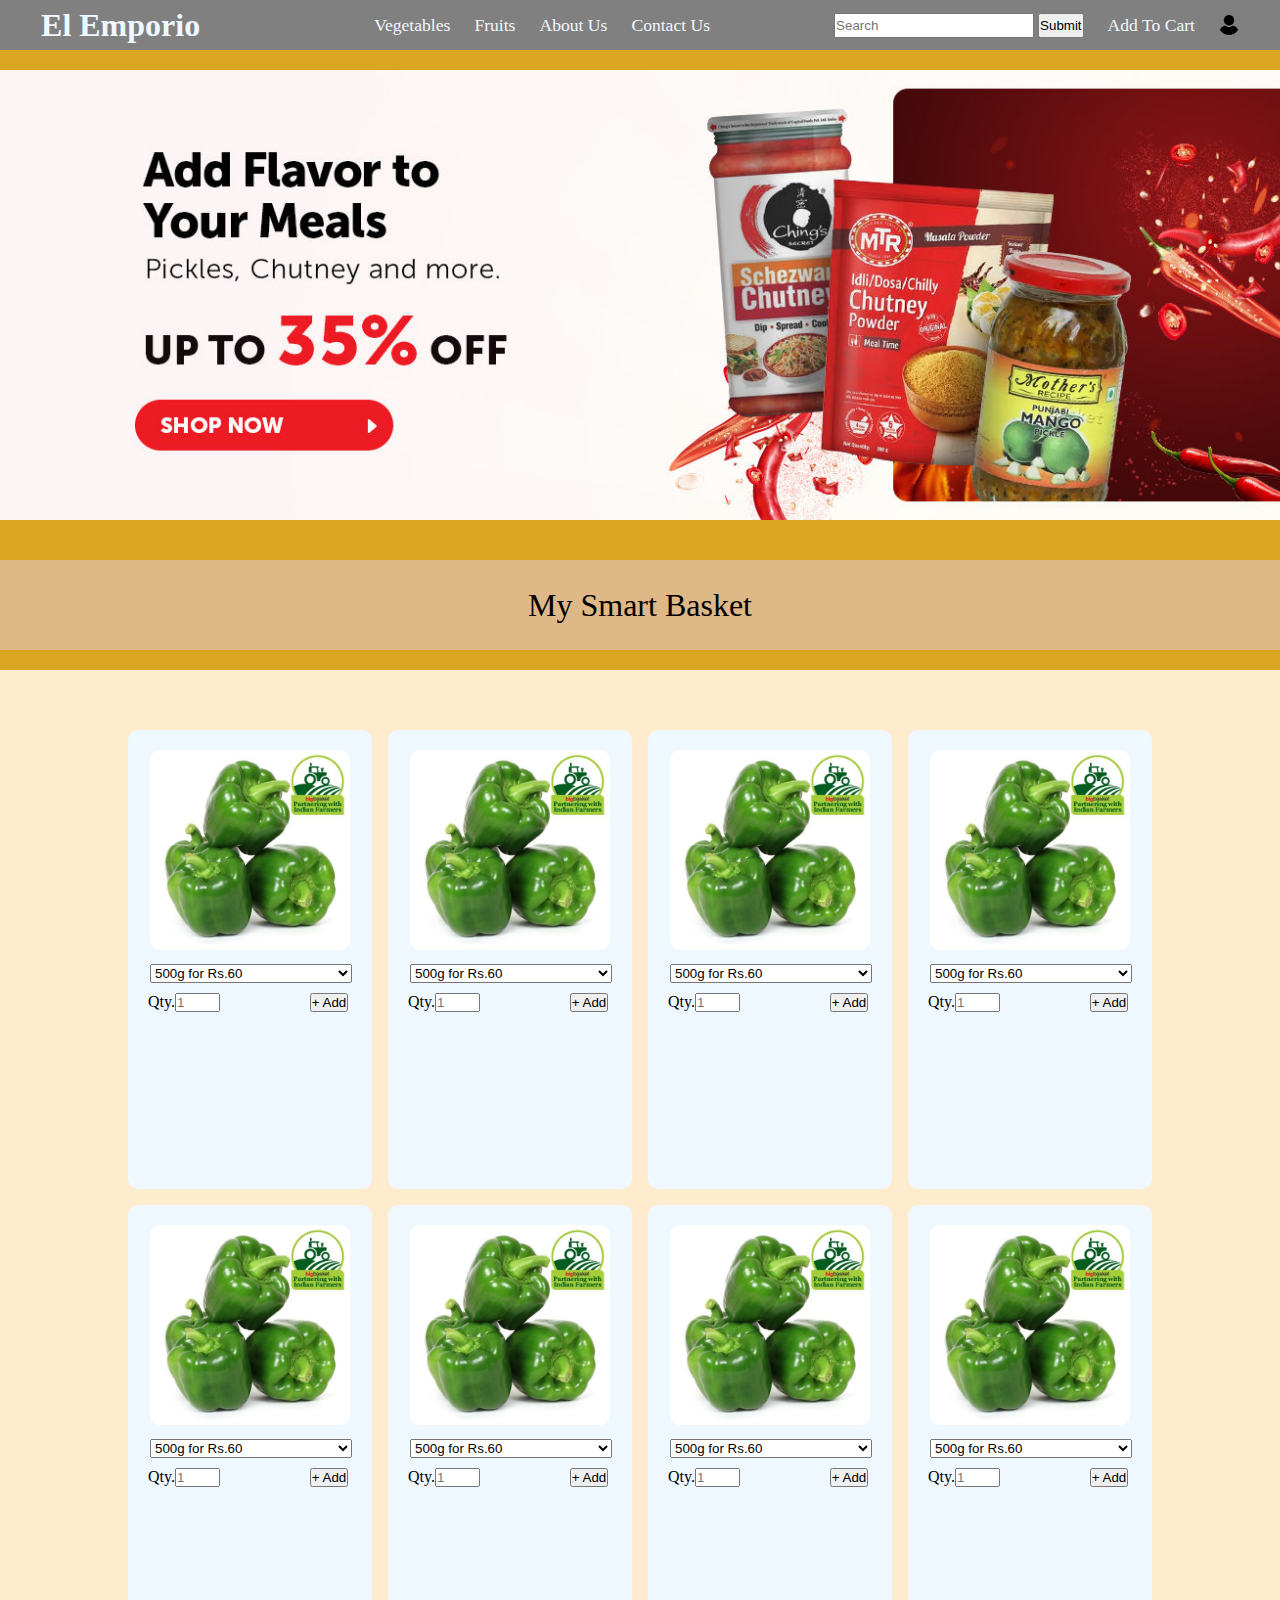
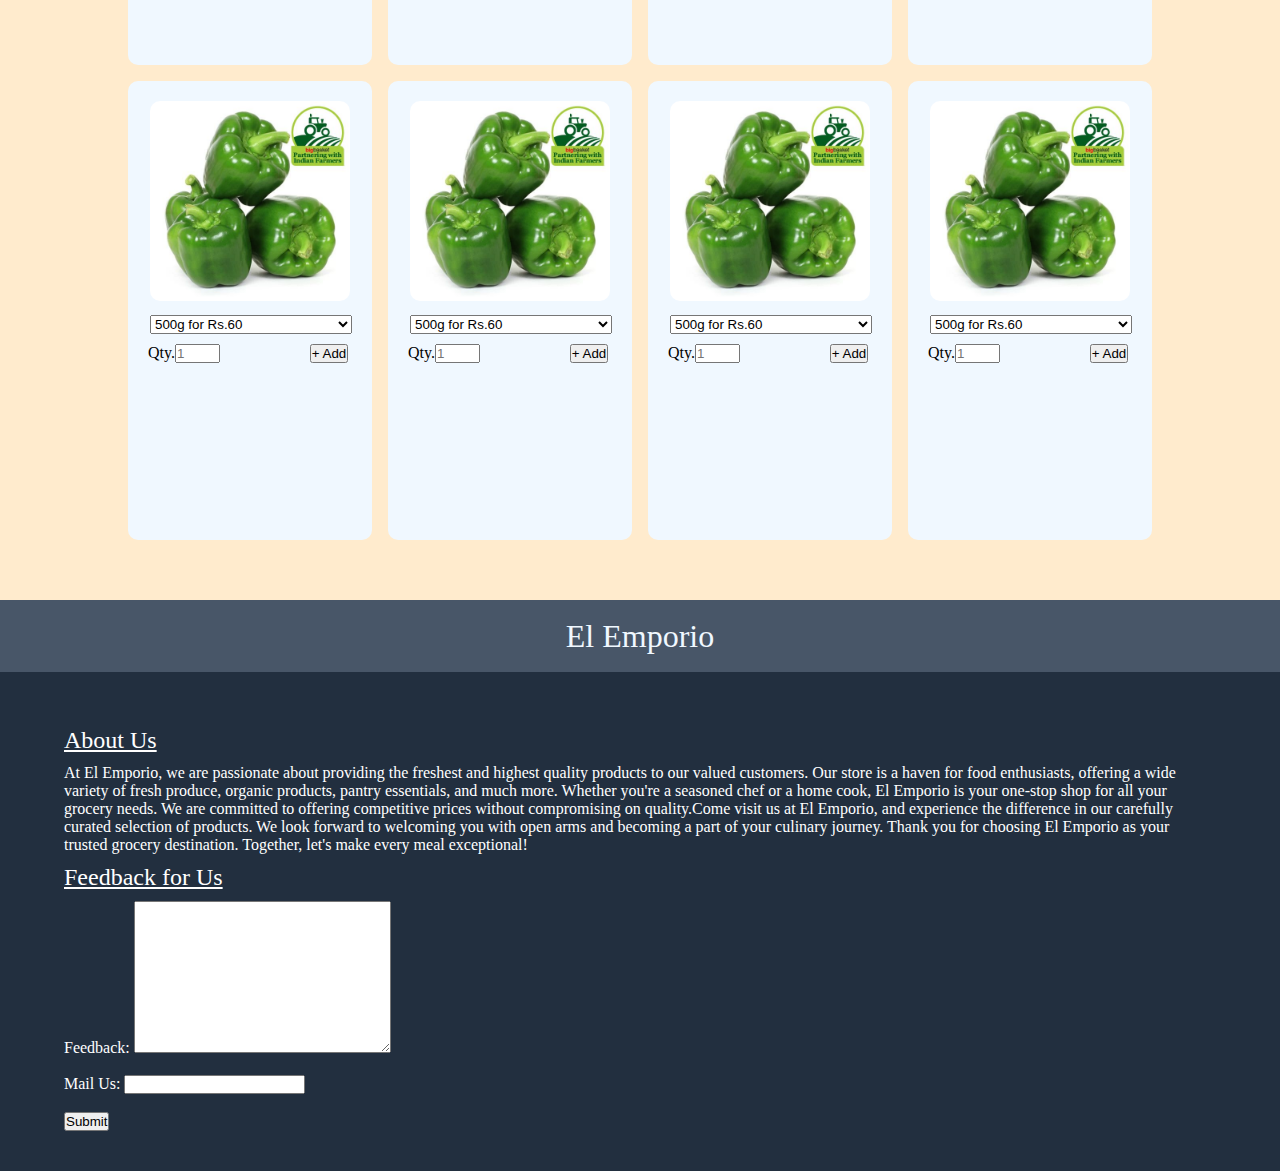
==== index.html @ 0428f382 "added all basic files" ====
<!DOCTYPE html>
<html lang="en">
  <head>
    <meta charset="UTF-8" />
    <meta http-equiv="X-UA-Compatible" content="IE=edge" />
    <meta name="viewport" content="width=device-width, initial-scale=1.0" />
    <title>Veggies</title>
    <link rel="stylesheet" href="style.css" />
  </head>
  <body>
    <header>
      <nav class="navbar">
        <ul class="header-lists">
          <li class="header-list" id="logo"><b>El Emporio</b></li>
          <li class="header-list" id="veggie">Vegetables</li>
          <li class="header-list">Fruits</li>
          <li class="header-list"><a href="#about">About Us </a></li>
          <li class="header-list">Contact Us</li>
          <div class="search-utils">
            <input type="text" placeholder="Search" class="searchbar" />
            <button class="search-submit">Submit</button>
          </div>
          <li class="header-list">Add To Cart</li>
          <img class="user-img" src="assets/user.png" alt="user" />
        </ul>
      </nav>
    </header>
    <main>
      <div class="hero"></div>
      <div class="basket-title">My Smart Basket</div>
      <div class="basket">
        <div class="basket-wrapper">
          <div class="veggie-card">
            <div class="veggie-img-container">
              <img
                class="veggie-img"
                src="assets/capsicum.jpg"
                alt="capsicum"
              />
            </div>
            <div class="veggie-content">
              <select class="veggie-type">
                <option value="t1">500g for Rs.60</option>
                <option value="t2">1kg for Rs.100</option>
                <option value="t3">2kg for Rs.150</option>
              </select>
              <div class="veggie-add-container">
                <label for="qty">Qty.</label>
                <input
                  class="veggie-qty"
                  name="qty"
                  placeholder="1"
                  type="number"
                />
                <button>+ Add</button>
              </div>
            </div>
          </div>
          <div class="veggie-card">
            <div class="veggie-img-container">
              <img
                class="veggie-img"
                src="assets/capsicum.jpg"
                alt="capsicum"
              />
            </div>
            <div class="veggie-content">
              <select class="veggie-type">
                <option value="t1">500g for Rs.60</option>
                <option value="t2">1kg for Rs.100</option>
                <option value="t3">2kg for Rs.150</option>
              </select>
              <div class="veggie-add-container">
                <label for="qty">Qty.</label>
                <input
                  class="veggie-qty"
                  name="qty"
                  placeholder="1"
                  type="number"
                />
                <button>+ Add</button>
              </div>
            </div>
          </div>
          <div class="veggie-card">
            <div class="veggie-img-container">
              <img
                class="veggie-img"
                src="assets/capsicum.jpg"
                alt="capsicum"
              />
            </div>
            <div class="veggie-content">
              <select class="veggie-type">
                <option value="t1">500g for Rs.60</option>
                <option value="t2">1kg for Rs.100</option>
                <option value="t3">2kg for Rs.150</option>
              </select>
              <div class="veggie-add-container">
                <label for="qty">Qty.</label>
                <input
                  class="veggie-qty"
                  name="qty"
                  placeholder="1"
                  type="number"
                />
                <button>+ Add</button>
              </div>
            </div>
          </div>
          <div class="veggie-card">
            <div class="veggie-img-container">
              <img
                class="veggie-img"
                src="assets/capsicum.jpg"
                alt="capsicum"
              />
            </div>
            <div class="veggie-content">
              <select class="veggie-type">
                <option value="t1">500g for Rs.60</option>
                <option value="t2">1kg for Rs.100</option>
                <option value="t3">2kg for Rs.150</option>
              </select>
              <div class="veggie-add-container">
                <label for="qty">Qty.</label>
                <input
                  class="veggie-qty"
                  name="qty"
                  placeholder="1"
                  type="number"
                />
                <button>+ Add</button>
              </div>
            </div>
          </div>
          <div class="veggie-card">
            <div class="veggie-img-container">
              <img
                class="veggie-img"
                src="assets/capsicum.jpg"
                alt="capsicum"
              />
            </div>
            <div class="veggie-content">
              <select class="veggie-type">
                <option value="t1">500g for Rs.60</option>
                <option value="t2">1kg for Rs.100</option>
                <option value="t3">2kg for Rs.150</option>
              </select>
              <div class="veggie-add-container">
                <label for="qty">Qty.</label>
                <input
                  class="veggie-qty"
                  name="qty"
                  placeholder="1"
                  type="number"
                />
                <button>+ Add</button>
              </div>
            </div>
          </div>
          <div class="veggie-card">
            <div class="veggie-img-container">
              <img
                class="veggie-img"
                src="assets/capsicum.jpg"
                alt="capsicum"
              />
            </div>
            <div class="veggie-content">
              <select class="veggie-type">
                <option value="t1">500g for Rs.60</option>
                <option value="t2">1kg for Rs.100</option>
                <option value="t3">2kg for Rs.150</option>
              </select>
              <div class="veggie-add-container">
                <label for="qty">Qty.</label>
                <input
                  class="veggie-qty"
                  name="qty"
                  placeholder="1"
                  type="number"
                />
                <button>+ Add</button>
              </div>
            </div>
          </div>
          <div class="veggie-card">
            <div class="veggie-img-container">
              <img
                class="veggie-img"
                src="assets/capsicum.jpg"
                alt="capsicum"
              />
            </div>
            <div class="veggie-content">
              <select class="veggie-type">
                <option value="t1">500g for Rs.60</option>
                <option value="t2">1kg for Rs.100</option>
                <option value="t3">2kg for Rs.150</option>
              </select>
              <div class="veggie-add-container">
                <label for="qty">Qty.</label>
                <input
                  class="veggie-qty"
                  name="qty"
                  placeholder="1"
                  type="number"
                />
                <button>+ Add</button>
              </div>
            </div>
          </div>
          <div class="veggie-card">
            <div class="veggie-img-container">
              <img
                class="veggie-img"
                src="assets/capsicum.jpg"
                alt="capsicum"
              />
            </div>
            <div class="veggie-content">
              <select class="veggie-type">
                <option value="t1">500g for Rs.60</option>
                <option value="t2">1kg for Rs.100</option>
                <option value="t3">2kg for Rs.150</option>
              </select>
              <div class="veggie-add-container">
                <label for="qty">Qty.</label>
                <input
                  class="veggie-qty"
                  name="qty"
                  placeholder="1"
                  type="number"
                />
                <button>+ Add</button>
              </div>
            </div>
          </div>
          <div class="veggie-card">
            <div class="veggie-img-container">
              <img
                class="veggie-img"
                src="assets/capsicum.jpg"
                alt="capsicum"
              />
            </div>
            <div class="veggie-content">
              <select class="veggie-type">
                <option value="t1">500g for Rs.60</option>
                <option value="t2">1kg for Rs.100</option>
                <option value="t3">2kg for Rs.150</option>
              </select>
              <div class="veggie-add-container">
                <label for="qty">Qty.</label>
                <input
                  class="veggie-qty"
                  name="qty"
                  placeholder="1"
                  type="number"
                />
                <button>+ Add</button>
              </div>
            </div>
          </div>
          <div class="veggie-card">
            <div class="veggie-img-container">
              <img
                class="veggie-img"
                src="assets/capsicum.jpg"
                alt="capsicum"
              />
            </div>
            <div class="veggie-content">
              <select class="veggie-type">
                <option value="t1">500g for Rs.60</option>
                <option value="t2">1kg for Rs.100</option>
                <option value="t3">2kg for Rs.150</option>
              </select>
              <div class="veggie-add-container">
                <label for="qty">Qty.</label>
                <input
                  class="veggie-qty"
                  name="qty"
                  placeholder="1"
                  type="number"
                />
                <button>+ Add</button>
              </div>
            </div>
          </div>
          <div class="veggie-card">
            <div class="veggie-img-container">
              <img
                class="veggie-img"
                src="assets/capsicum.jpg"
                alt="capsicum"
              />
            </div>
            <div class="veggie-content">
              <select class="veggie-type">
                <option value="t1">500g for Rs.60</option>
                <option value="t2">1kg for Rs.100</option>
                <option value="t3">2kg for Rs.150</option>
              </select>
              <div class="veggie-add-container">
                <label for="qty">Qty.</label>
                <input
                  class="veggie-qty"
                  name="qty"
                  placeholder="1"
                  type="number"
                />
                <button>+ Add</button>
              </div>
            </div>
          </div>
          <div class="veggie-card">
            <div class="veggie-img-container">
              <img
                class="veggie-img"
                src="assets/capsicum.jpg"
                alt="capsicum"
              />
            </div>
            <div class="veggie-content">
              <select class="veggie-type">
                <option value="t1">500g for Rs.60</option>
                <option value="t2">1kg for Rs.100</option>
                <option value="t3">2kg for Rs.150</option>
              </select>
              <div class="veggie-add-container">
                <label for="qty">Qty.</label>
                <input
                  class="veggie-qty"
                  name="qty"
                  placeholder="1"
                  type="number"
                />
                <button>+ Add</button>
              </div>
            </div>
          </div>
        </div>
      </div>
    </main>
    <footer>
      <div class="footer-title">El Emporio</div>
      <div class="footer-content">
        <div class="footer-content-container">
          <div class="footer-content-title" id="about">About Us</div>
          <p>
            At El Emporio, we are passionate about providing the freshest and
            highest quality products to our valued customers. Our store is a
            haven for food enthusiasts, offering a wide variety of fresh
            produce, organic products, pantry essentials, and much more. Whether
            you're a seasoned chef or a home cook, El Emporio is your one-stop
            shop for all your grocery needs. We are committed to offering
            competitive prices without compromising on quality.Come visit us at
            El Emporio, and experience the difference in our carefully curated
            selection of products. We look forward to welcoming you with open
            arms and becoming a part of your culinary journey. Thank you for
            choosing El Emporio as your trusted grocery destination. Together,
            let's make every meal exceptional!
          </p>
          <div class="footer-content-title">Feedback for Us</div>
          <div class="feedback">
            <label for="fedback-text">Feedback: </label>
            <textarea name="fedback-text" cols="30" rows="10"></textarea>
            <br />
            <br />
            <label for="contact">Mail Us: </label>
            <input name="contact" type="email" />
            <br />
            <br />
            <button>Submit</button>
          </div>
        </div>
      </div>
    </footer>
  </body>
</html>
---- style.css ----
* {
  margin: 0;
  padding: 0;
  box-sizing: border-box;
}

html {
  scroll-behavior: smooth;
}

body {
  min-height: 100vh;
  background-color: goldenrod;
}

.navbar {
  min-height: 50px;
  background-color: gray;
  color: aliceblue;
  position: fixed;
  top: 0;
  width: 100%;
}

.header-lists {
  height: 50px;
  display: flex;
  flex-direction: row;
  gap: 1.5em;
  list-style: none;
  justify-content: center;
  align-items: center;
}

.search-utils {
  margin-left: 100px;
}

.searchbar {
  width: 200px;
  height: 25px;
}

.header-list {
  font-size: 1.1rem;
  white-space: nowrap;
}

.header-list a {
  color: aliceblue;
  text-decoration: none;
}

.header-list:hover {
  text-decoration: underline;
  cursor: pointer;
}

.search-submit {
  height: 25px;
}

.user-img {
  width: 20px;
}

#veggie {
  margin-left: 150px;
}

#logo {
  font-size: 2rem;
  text-decoration: none;
}

.hero {
  margin-top: 70px;
  height: 50vh;
  background-color: bisque;
  display: flex;
  justify-content: center;
  align-items: center;
  background-image: url("assets/hero.jpg");
  background-repeat: no-repeat;
  background-size: cover;
}

.basket-title {
  height: 10vh;
  background-color: burlywood;
  display: flex;
  justify-content: center;
  align-items: center;
  font-size: 2rem;
  margin-top: 40px;
}

.basket {
  height: 170vh;
  background-color: blanchedalmond;
  margin-top: 20px;
  display: flex;
  justify-content: center;
}

.basket-wrapper {
  width: 80%;
  display: grid;
  grid-template-columns: 1fr 1fr 1fr 1fr;
  gap: 1em;
  margin: 60px;
  overflow: hidden;
}

.veggie-card {
  display: flex;
  flex-direction: column;
  background-color: aliceblue;
  align-items: center;
  border-radius: 10px;
}

.veggie-card:hover {
  scale: calc(1.04);
  box-shadow: 1px 1px gray;
}

.veggie-img {
  margin-top: 20px;
  width: 200px;
  border-radius: 10px;
}

.veggie-content {
  margin-top: 10px;
  margin-left: 20px;
}

.veggie-type {
  width: 90%;
  margin-left: 2px;
}

.veggie-add-container {
  margin-top: 10px;
  display: flex;
}

.veggie-qty {
  width: 20%;
  margin-right: 90px;
}

.footer-title {
  height: 8vh;
  display: flex;
  justify-content: center;
  align-items: center;
  font-size: 2rem;
  cursor: pointer;
  background-color: #485668;
  color: aliceblue;
}

.footer-content {
  max-height: 100vh;
  display: flex;
  justify-content: center;
  align-items: flex-start;
  background-color: #222f3f;
}

.footer-content-container {
  width: 90vw;
  max-height: 100vh;
  color: white;
  margin-top: 5vh;
  margin-bottom: 40px;
}

.footer-content-title {
  font-size: 1.5rem;
  text-decoration: underline;
  margin: 10px 0px;
}
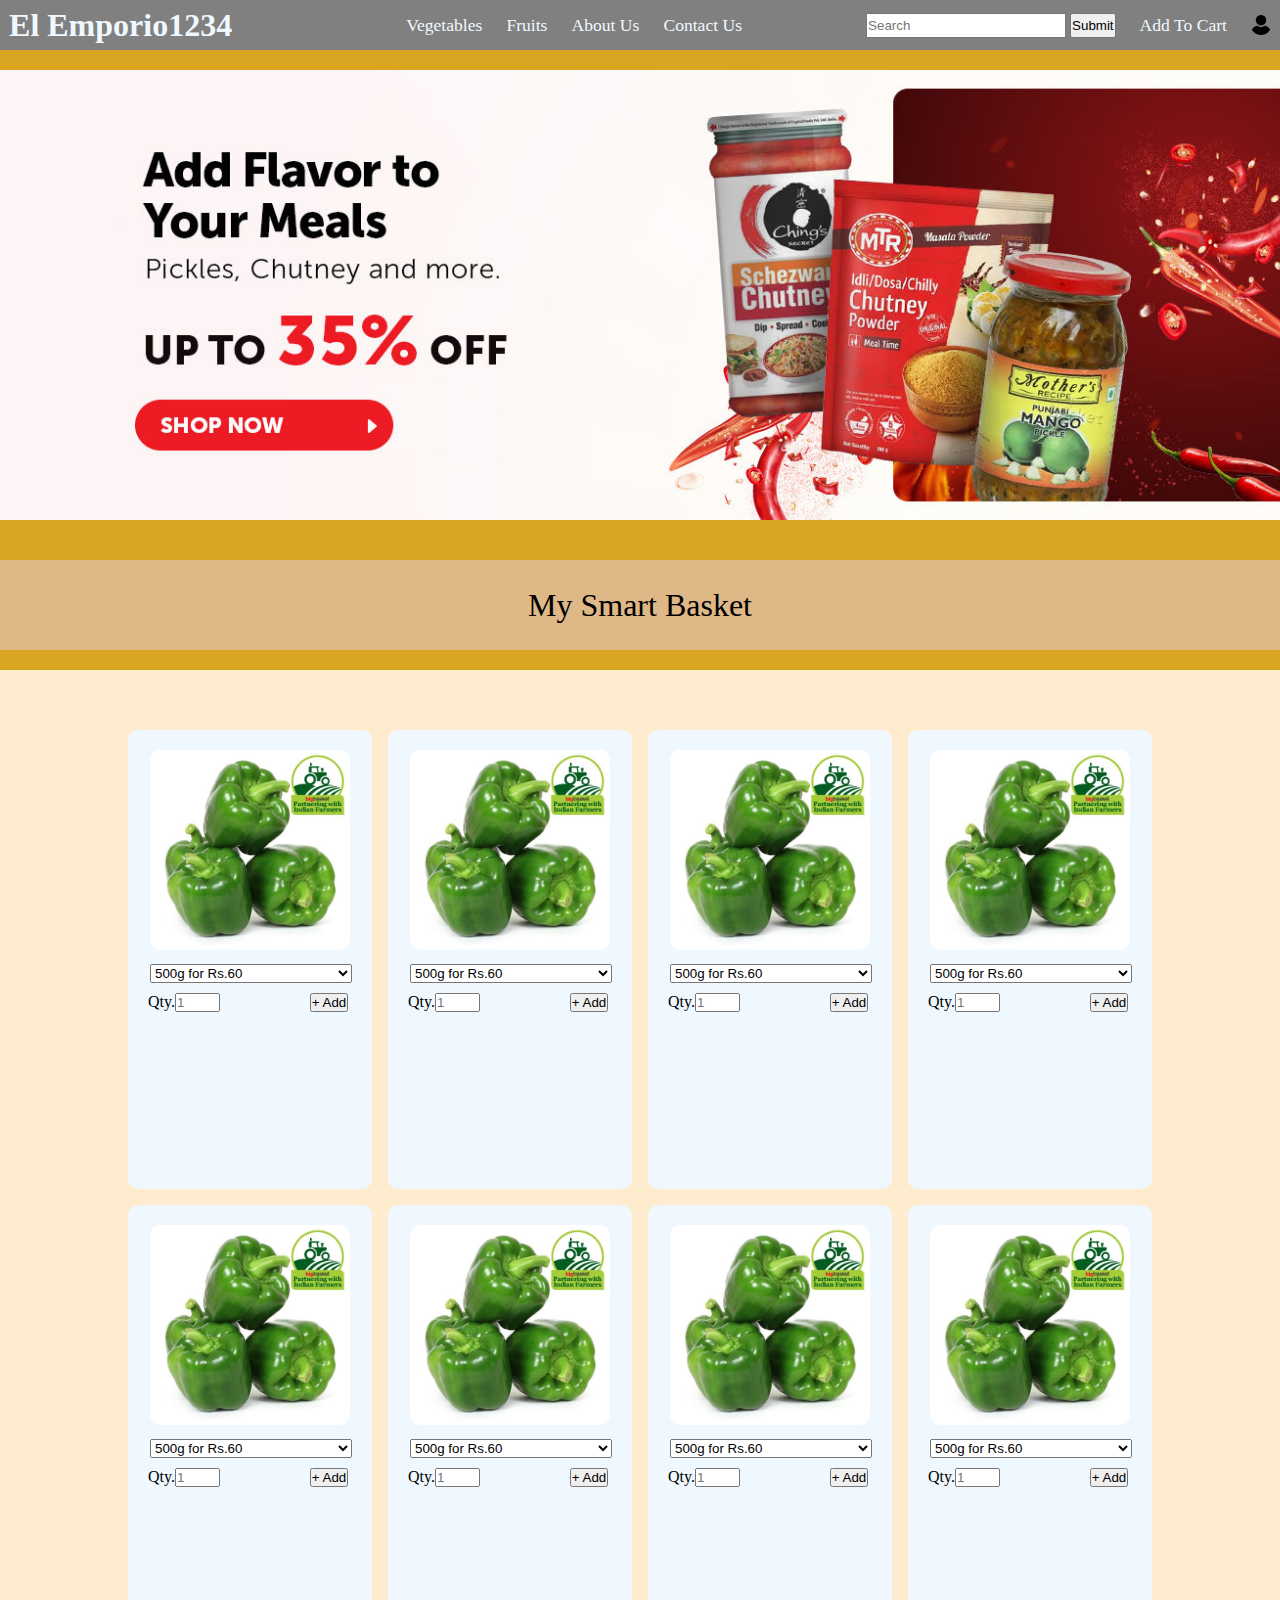
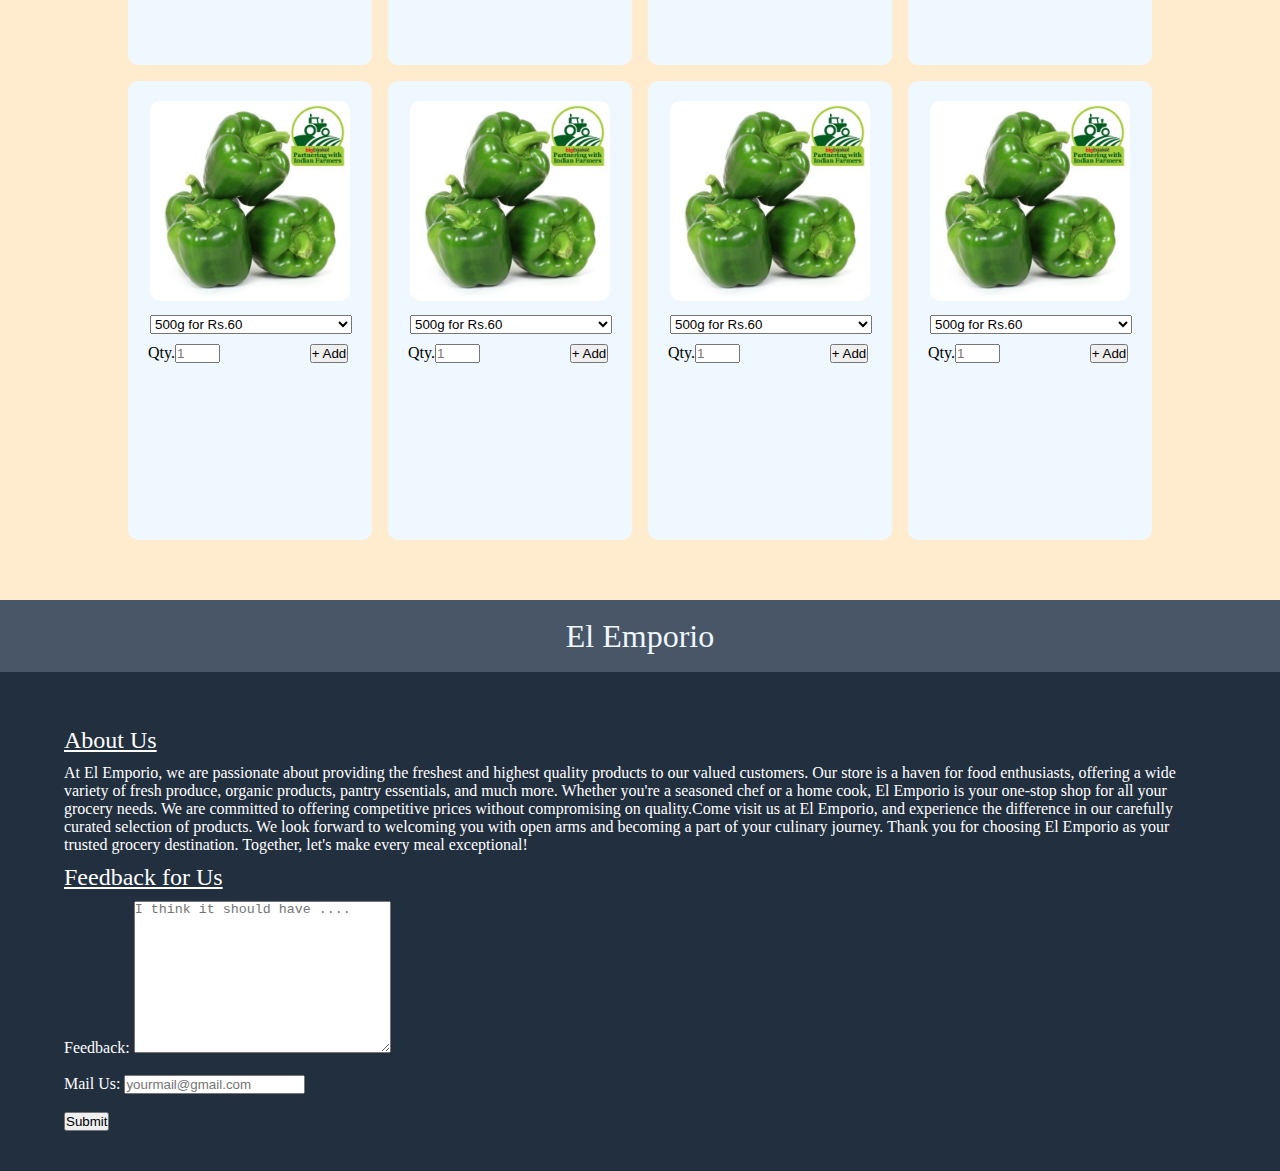
==== commit d036aae6: "added 1234" ====
--- a/index.html
+++ b/index.html
@@ -11,7 +11,7 @@
     <header>
       <nav class="navbar">
         <ul class="header-lists">
-          <li class="header-list" id="logo"><b>El Emporio</b></li>
+          <li class="header-list" id="logo"><b>El Emporio1234</b></li>
           <li class="header-list" id="veggie">Vegetables</li>
           <li class="header-list">Fruits</li>
           <li class="header-list"><a href="#about">About Us </a></li>
@@ -45,293 +45,293 @@
                 <option value="t3">2kg for Rs.150</option>
               </select>
               <div class="veggie-add-container">
-                <label for="qty">Qty.</label>
-                <input
-                  class="veggie-qty"
-                  name="qty"
-                  placeholder="1"
-                  type="number"
-                />
-                <button>+ Add</button>
-              </div>
-            </div>
-          </div>
-          <div class="veggie-card">
-            <div class="veggie-img-container">
-              <img
-                class="veggie-img"
-                src="assets/capsicum.jpg"
-                alt="capsicum"
-              />
-            </div>
-            <div class="veggie-content">
-              <select class="veggie-type">
-                <option value="t1">500g for Rs.60</option>
-                <option value="t2">1kg for Rs.100</option>
-                <option value="t3">2kg for Rs.150</option>
-              </select>
-              <div class="veggie-add-container">
-                <label for="qty">Qty.</label>
-                <input
-                  class="veggie-qty"
-                  name="qty"
-                  placeholder="1"
-                  type="number"
-                />
-                <button>+ Add</button>
-              </div>
-            </div>
-          </div>
-          <div class="veggie-card">
-            <div class="veggie-img-container">
-              <img
-                class="veggie-img"
-                src="assets/capsicum.jpg"
-                alt="capsicum"
-              />
-            </div>
-            <div class="veggie-content">
-              <select class="veggie-type">
-                <option value="t1">500g for Rs.60</option>
-                <option value="t2">1kg for Rs.100</option>
-                <option value="t3">2kg for Rs.150</option>
-              </select>
-              <div class="veggie-add-container">
-                <label for="qty">Qty.</label>
-                <input
-                  class="veggie-qty"
-                  name="qty"
-                  placeholder="1"
-                  type="number"
-                />
-                <button>+ Add</button>
-              </div>
-            </div>
-          </div>
-          <div class="veggie-card">
-            <div class="veggie-img-container">
-              <img
-                class="veggie-img"
-                src="assets/capsicum.jpg"
-                alt="capsicum"
-              />
-            </div>
-            <div class="veggie-content">
-              <select class="veggie-type">
-                <option value="t1">500g for Rs.60</option>
-                <option value="t2">1kg for Rs.100</option>
-                <option value="t3">2kg for Rs.150</option>
-              </select>
-              <div class="veggie-add-container">
-                <label for="qty">Qty.</label>
-                <input
-                  class="veggie-qty"
-                  name="qty"
-                  placeholder="1"
-                  type="number"
-                />
-                <button>+ Add</button>
-              </div>
-            </div>
-          </div>
-          <div class="veggie-card">
-            <div class="veggie-img-container">
-              <img
-                class="veggie-img"
-                src="assets/capsicum.jpg"
-                alt="capsicum"
-              />
-            </div>
-            <div class="veggie-content">
-              <select class="veggie-type">
-                <option value="t1">500g for Rs.60</option>
-                <option value="t2">1kg for Rs.100</option>
-                <option value="t3">2kg for Rs.150</option>
-              </select>
-              <div class="veggie-add-container">
-                <label for="qty">Qty.</label>
-                <input
-                  class="veggie-qty"
-                  name="qty"
-                  placeholder="1"
-                  type="number"
-                />
-                <button>+ Add</button>
-              </div>
-            </div>
-          </div>
-          <div class="veggie-card">
-            <div class="veggie-img-container">
-              <img
-                class="veggie-img"
-                src="assets/capsicum.jpg"
-                alt="capsicum"
-              />
-            </div>
-            <div class="veggie-content">
-              <select class="veggie-type">
-                <option value="t1">500g for Rs.60</option>
-                <option value="t2">1kg for Rs.100</option>
-                <option value="t3">2kg for Rs.150</option>
-              </select>
-              <div class="veggie-add-container">
-                <label for="qty">Qty.</label>
-                <input
-                  class="veggie-qty"
-                  name="qty"
-                  placeholder="1"
-                  type="number"
-                />
-                <button>+ Add</button>
-              </div>
-            </div>
-          </div>
-          <div class="veggie-card">
-            <div class="veggie-img-container">
-              <img
-                class="veggie-img"
-                src="assets/capsicum.jpg"
-                alt="capsicum"
-              />
-            </div>
-            <div class="veggie-content">
-              <select class="veggie-type">
-                <option value="t1">500g for Rs.60</option>
-                <option value="t2">1kg for Rs.100</option>
-                <option value="t3">2kg for Rs.150</option>
-              </select>
-              <div class="veggie-add-container">
-                <label for="qty">Qty.</label>
-                <input
-                  class="veggie-qty"
-                  name="qty"
-                  placeholder="1"
-                  type="number"
-                />
-                <button>+ Add</button>
-              </div>
-            </div>
-          </div>
-          <div class="veggie-card">
-            <div class="veggie-img-container">
-              <img
-                class="veggie-img"
-                src="assets/capsicum.jpg"
-                alt="capsicum"
-              />
-            </div>
-            <div class="veggie-content">
-              <select class="veggie-type">
-                <option value="t1">500g for Rs.60</option>
-                <option value="t2">1kg for Rs.100</option>
-                <option value="t3">2kg for Rs.150</option>
-              </select>
-              <div class="veggie-add-container">
-                <label for="qty">Qty.</label>
-                <input
-                  class="veggie-qty"
-                  name="qty"
-                  placeholder="1"
-                  type="number"
-                />
-                <button>+ Add</button>
-              </div>
-            </div>
-          </div>
-          <div class="veggie-card">
-            <div class="veggie-img-container">
-              <img
-                class="veggie-img"
-                src="assets/capsicum.jpg"
-                alt="capsicum"
-              />
-            </div>
-            <div class="veggie-content">
-              <select class="veggie-type">
-                <option value="t1">500g for Rs.60</option>
-                <option value="t2">1kg for Rs.100</option>
-                <option value="t3">2kg for Rs.150</option>
-              </select>
-              <div class="veggie-add-container">
-                <label for="qty">Qty.</label>
-                <input
-                  class="veggie-qty"
-                  name="qty"
-                  placeholder="1"
-                  type="number"
-                />
-                <button>+ Add</button>
-              </div>
-            </div>
-          </div>
-          <div class="veggie-card">
-            <div class="veggie-img-container">
-              <img
-                class="veggie-img"
-                src="assets/capsicum.jpg"
-                alt="capsicum"
-              />
-            </div>
-            <div class="veggie-content">
-              <select class="veggie-type">
-                <option value="t1">500g for Rs.60</option>
-                <option value="t2">1kg for Rs.100</option>
-                <option value="t3">2kg for Rs.150</option>
-              </select>
-              <div class="veggie-add-container">
-                <label for="qty">Qty.</label>
-                <input
-                  class="veggie-qty"
-                  name="qty"
-                  placeholder="1"
-                  type="number"
-                />
-                <button>+ Add</button>
-              </div>
-            </div>
-          </div>
-          <div class="veggie-card">
-            <div class="veggie-img-container">
-              <img
-                class="veggie-img"
-                src="assets/capsicum.jpg"
-                alt="capsicum"
-              />
-            </div>
-            <div class="veggie-content">
-              <select class="veggie-type">
-                <option value="t1">500g for Rs.60</option>
-                <option value="t2">1kg for Rs.100</option>
-                <option value="t3">2kg for Rs.150</option>
-              </select>
-              <div class="veggie-add-container">
-                <label for="qty">Qty.</label>
-                <input
-                  class="veggie-qty"
-                  name="qty"
-                  placeholder="1"
-                  type="number"
-                />
-                <button>+ Add</button>
-              </div>
-            </div>
-          </div>
-          <div class="veggie-card">
-            <div class="veggie-img-container">
-              <img
-                class="veggie-img"
-                src="assets/capsicum.jpg"
-                alt="capsicum"
-              />
-            </div>
-            <div class="veggie-content">
-              <select class="veggie-type">
-                <option value="t1">500g for Rs.60</option>
-                <option value="t2">1kg for Rs.100</option>
-                <option value="t3">2kg for Rs.150</option>
-              </select>
-              <div class="veggie-add-container">
-                <label for="qty">Qty.</label>
+                <label for="qty">Qty. </label>
+                <input
+                  class="veggie-qty"
+                  name="qty"
+                  placeholder="1"
+                  type="number"
+                />
+                <button>+ Add</button>
+              </div>
+            </div>
+          </div>
+          <div class="veggie-card">
+            <div class="veggie-img-container">
+              <img
+                class="veggie-img"
+                src="assets/capsicum.jpg"
+                alt="capsicum"
+              />
+            </div>
+            <div class="veggie-content">
+              <select class="veggie-type">
+                <option value="t1">500g for Rs.60</option>
+                <option value="t2">1kg for Rs.100</option>
+                <option value="t3">2kg for Rs.150</option>
+              </select>
+              <div class="veggie-add-container">
+                <label for="qty">Qty. </label>
+                <input
+                  class="veggie-qty"
+                  name="qty"
+                  placeholder="1"
+                  type="number"
+                />
+                <button>+ Add</button>
+              </div>
+            </div>
+          </div>
+          <div class="veggie-card">
+            <div class="veggie-img-container">
+              <img
+                class="veggie-img"
+                src="assets/capsicum.jpg"
+                alt="capsicum"
+              />
+            </div>
+            <div class="veggie-content">
+              <select class="veggie-type">
+                <option value="t1">500g for Rs.60</option>
+                <option value="t2">1kg for Rs.100</option>
+                <option value="t3">2kg for Rs.150</option>
+              </select>
+              <div class="veggie-add-container">
+                <label for="qty">Qty. </label>
+                <input
+                  class="veggie-qty"
+                  name="qty"
+                  placeholder="1"
+                  type="number"
+                />
+                <button>+ Add</button>
+              </div>
+            </div>
+          </div>
+          <div class="veggie-card">
+            <div class="veggie-img-container">
+              <img
+                class="veggie-img"
+                src="assets/capsicum.jpg"
+                alt="capsicum"
+              />
+            </div>
+            <div class="veggie-content">
+              <select class="veggie-type">
+                <option value="t1">500g for Rs.60</option>
+                <option value="t2">1kg for Rs.100</option>
+                <option value="t3">2kg for Rs.150</option>
+              </select>
+              <div class="veggie-add-container">
+                <label for="qty">Qty. </label>
+                <input
+                  class="veggie-qty"
+                  name="qty"
+                  placeholder="1"
+                  type="number"
+                />
+                <button>+ Add</button>
+              </div>
+            </div>
+          </div>
+          <div class="veggie-card">
+            <div class="veggie-img-container">
+              <img
+                class="veggie-img"
+                src="assets/capsicum.jpg"
+                alt="capsicum"
+              />
+            </div>
+            <div class="veggie-content">
+              <select class="veggie-type">
+                <option value="t1">500g for Rs.60</option>
+                <option value="t2">1kg for Rs.100</option>
+                <option value="t3">2kg for Rs.150</option>
+              </select>
+              <div class="veggie-add-container">
+                <label for="qty">Qty. </label>
+                <input
+                  class="veggie-qty"
+                  name="qty"
+                  placeholder="1"
+                  type="number"
+                />
+                <button>+ Add</button>
+              </div>
+            </div>
+          </div>
+          <div class="veggie-card">
+            <div class="veggie-img-container">
+              <img
+                class="veggie-img"
+                src="assets/capsicum.jpg"
+                alt="capsicum"
+              />
+            </div>
+            <div class="veggie-content">
+              <select class="veggie-type">
+                <option value="t1">500g for Rs.60</option>
+                <option value="t2">1kg for Rs.100</option>
+                <option value="t3">2kg for Rs.150</option>
+              </select>
+              <div class="veggie-add-container">
+                <label for="qty">Qty. </label>
+                <input
+                  class="veggie-qty"
+                  name="qty"
+                  placeholder="1"
+                  type="number"
+                />
+                <button>+ Add</button>
+              </div>
+            </div>
+          </div>
+          <div class="veggie-card">
+            <div class="veggie-img-container">
+              <img
+                class="veggie-img"
+                src="assets/capsicum.jpg"
+                alt="capsicum"
+              />
+            </div>
+            <div class="veggie-content">
+              <select class="veggie-type">
+                <option value="t1">500g for Rs.60</option>
+                <option value="t2">1kg for Rs.100</option>
+                <option value="t3">2kg for Rs.150</option>
+              </select>
+              <div class="veggie-add-container">
+                <label for="qty">Qty. </label>
+                <input
+                  class="veggie-qty"
+                  name="qty"
+                  placeholder="1"
+                  type="number"
+                />
+                <button>+ Add</button>
+              </div>
+            </div>
+          </div>
+          <div class="veggie-card">
+            <div class="veggie-img-container">
+              <img
+                class="veggie-img"
+                src="assets/capsicum.jpg"
+                alt="capsicum"
+              />
+            </div>
+            <div class="veggie-content">
+              <select class="veggie-type">
+                <option value="t1">500g for Rs.60</option>
+                <option value="t2">1kg for Rs.100</option>
+                <option value="t3">2kg for Rs.150</option>
+              </select>
+              <div class="veggie-add-container">
+                <label for="qty">Qty. </label>
+                <input
+                  class="veggie-qty"
+                  name="qty"
+                  placeholder="1"
+                  type="number"
+                />
+                <button>+ Add</button>
+              </div>
+            </div>
+          </div>
+          <div class="veggie-card">
+            <div class="veggie-img-container">
+              <img
+                class="veggie-img"
+                src="assets/capsicum.jpg"
+                alt="capsicum"
+              />
+            </div>
+            <div class="veggie-content">
+              <select class="veggie-type">
+                <option value="t1">500g for Rs.60</option>
+                <option value="t2">1kg for Rs.100</option>
+                <option value="t3">2kg for Rs.150</option>
+              </select>
+              <div class="veggie-add-container">
+                <label for="qty">Qty. </label>
+                <input
+                  class="veggie-qty"
+                  name="qty"
+                  placeholder="1"
+                  type="number"
+                />
+                <button>+ Add</button>
+              </div>
+            </div>
+          </div>
+          <div class="veggie-card">
+            <div class="veggie-img-container">
+              <img
+                class="veggie-img"
+                src="assets/capsicum.jpg"
+                alt="capsicum"
+              />
+            </div>
+            <div class="veggie-content">
+              <select class="veggie-type">
+                <option value="t1">500g for Rs.60</option>
+                <option value="t2">1kg for Rs.100</option>
+                <option value="t3">2kg for Rs.150</option>
+              </select>
+              <div class="veggie-add-container">
+                <label for="qty">Qty. </label>
+                <input
+                  class="veggie-qty"
+                  name="qty"
+                  placeholder="1"
+                  type="number"
+                />
+                <button>+ Add</button>
+              </div>
+            </div>
+          </div>
+          <div class="veggie-card">
+            <div class="veggie-img-container">
+              <img
+                class="veggie-img"
+                src="assets/capsicum.jpg"
+                alt="capsicum"
+              />
+            </div>
+            <div class="veggie-content">
+              <select class="veggie-type">
+                <option value="t1">500g for Rs.60</option>
+                <option value="t2">1kg for Rs.100</option>
+                <option value="t3">3kg for Rs.150</option>
+              </select>
+              <div class="veggie-add-container">
+                <label for="qty">Qty. </label>
+                <input
+                  class="veggie-qty"
+                  name="qty"
+                  placeholder="1"
+                  type="number"
+                />
+                <button>+ Add</button>
+              </div>
+            </div>
+          </div>
+          <div class="veggie-card">
+            <div class="veggie-img-container">
+              <img
+                class="veggie-img"
+                src="assets/capsicum.jpg"
+                alt="capsicum"
+              />
+            </div>
+            <div class="veggie-content">
+              <select class="veggie-type">
+                <option value="t1">500g for Rs.60</option>
+                <option value="t2">1kg for Rs.100</option>
+                <option value="t3">2kg for Rs.150</option>
+              </select>
+              <div class="veggie-add-container">
+                <label for="qty">Qty. </label>
                 <input
                   class="veggie-qty"
                   name="qty"
@@ -367,11 +367,11 @@
           <div class="footer-content-title">Feedback for Us</div>
           <div class="feedback">
             <label for="fedback-text">Feedback: </label>
-            <textarea name="fedback-text" cols="30" rows="10"></textarea>
+            <textarea class="feedback-text" name="fedback-text" cols="30" rows="10" placeholder="I think it should have ...."></textarea>
             <br />
             <br />
             <label for="contact">Mail Us: </label>
-            <input name="contact" type="email" />
+            <input name="contact" type="email" placeholder="yourmail@gmail.com" />
             <br />
             <br />
             <button>Submit</button>
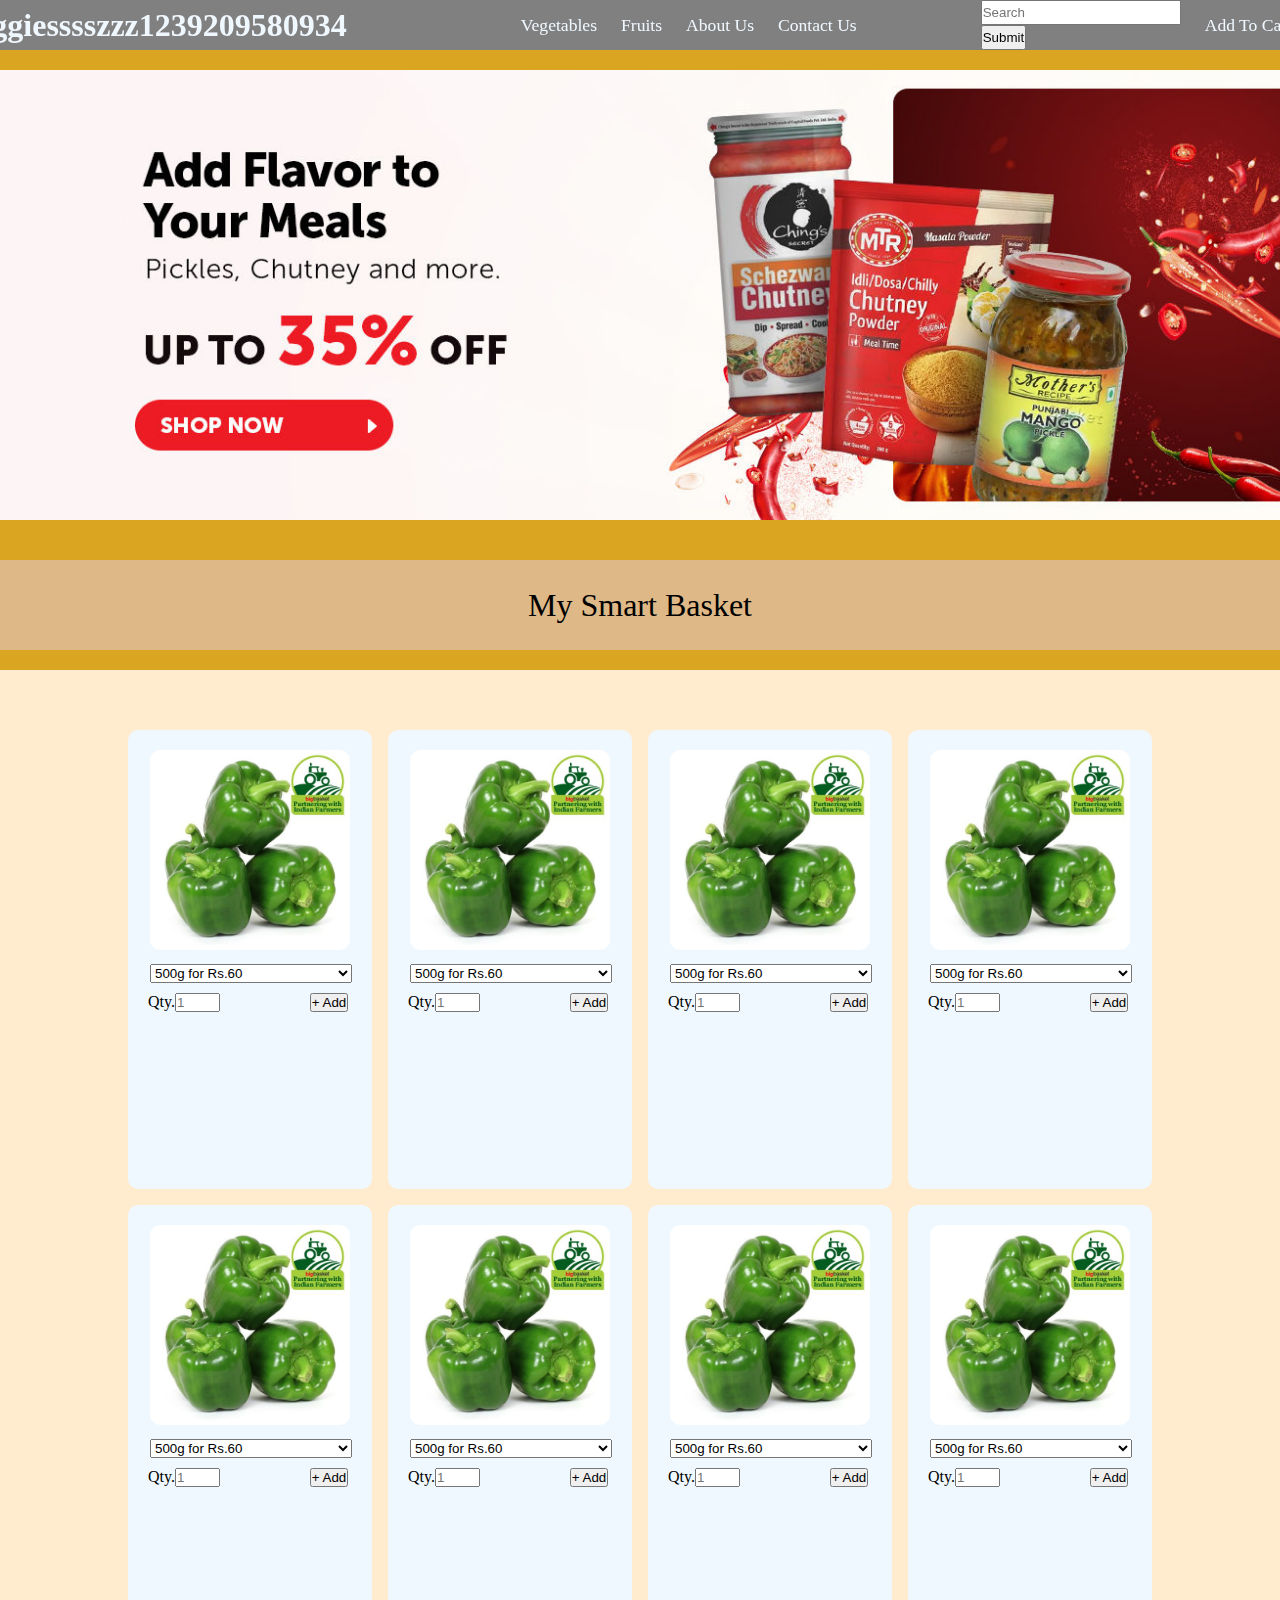
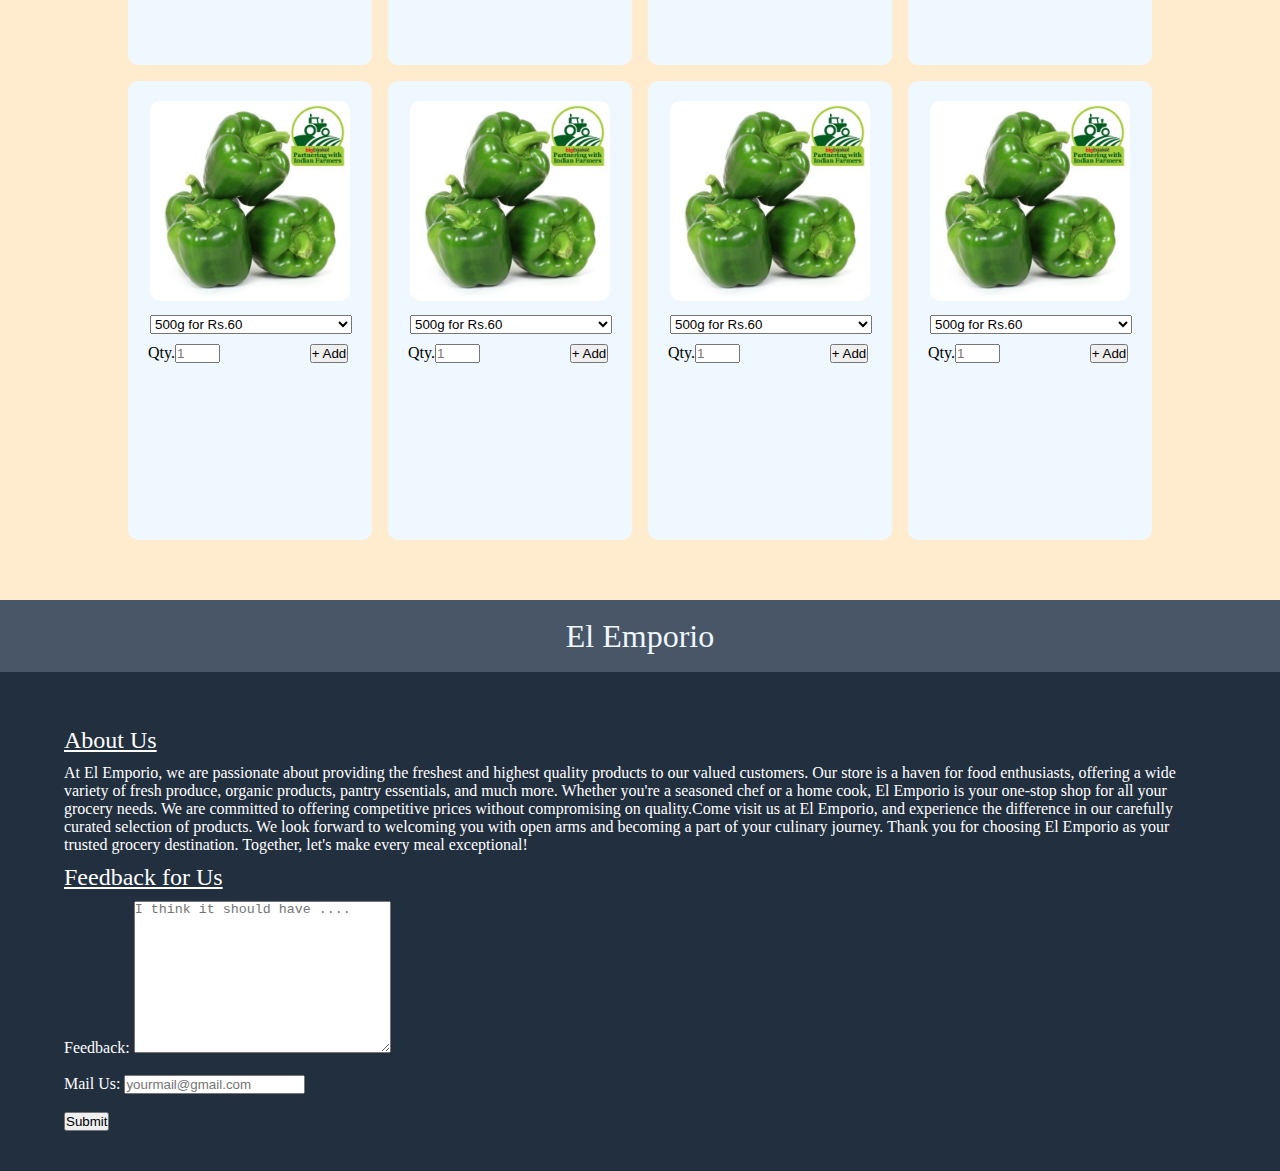
==== commit 5e757738: "title updated" ====
--- a/index.html
+++ b/index.html
@@ -11,7 +11,7 @@
     <header>
       <nav class="navbar">
         <ul class="header-lists">
-          <li class="header-list" id="logo"><b>El Emporio1234</b></li>
+          <li class="header-list" id="logo"><b>Freggiesssszzz1239209580934</b></li>
           <li class="header-list" id="veggie">Vegetables</li>
           <li class="header-list">Fruits</li>
           <li class="header-list"><a href="#about">About Us </a></li>
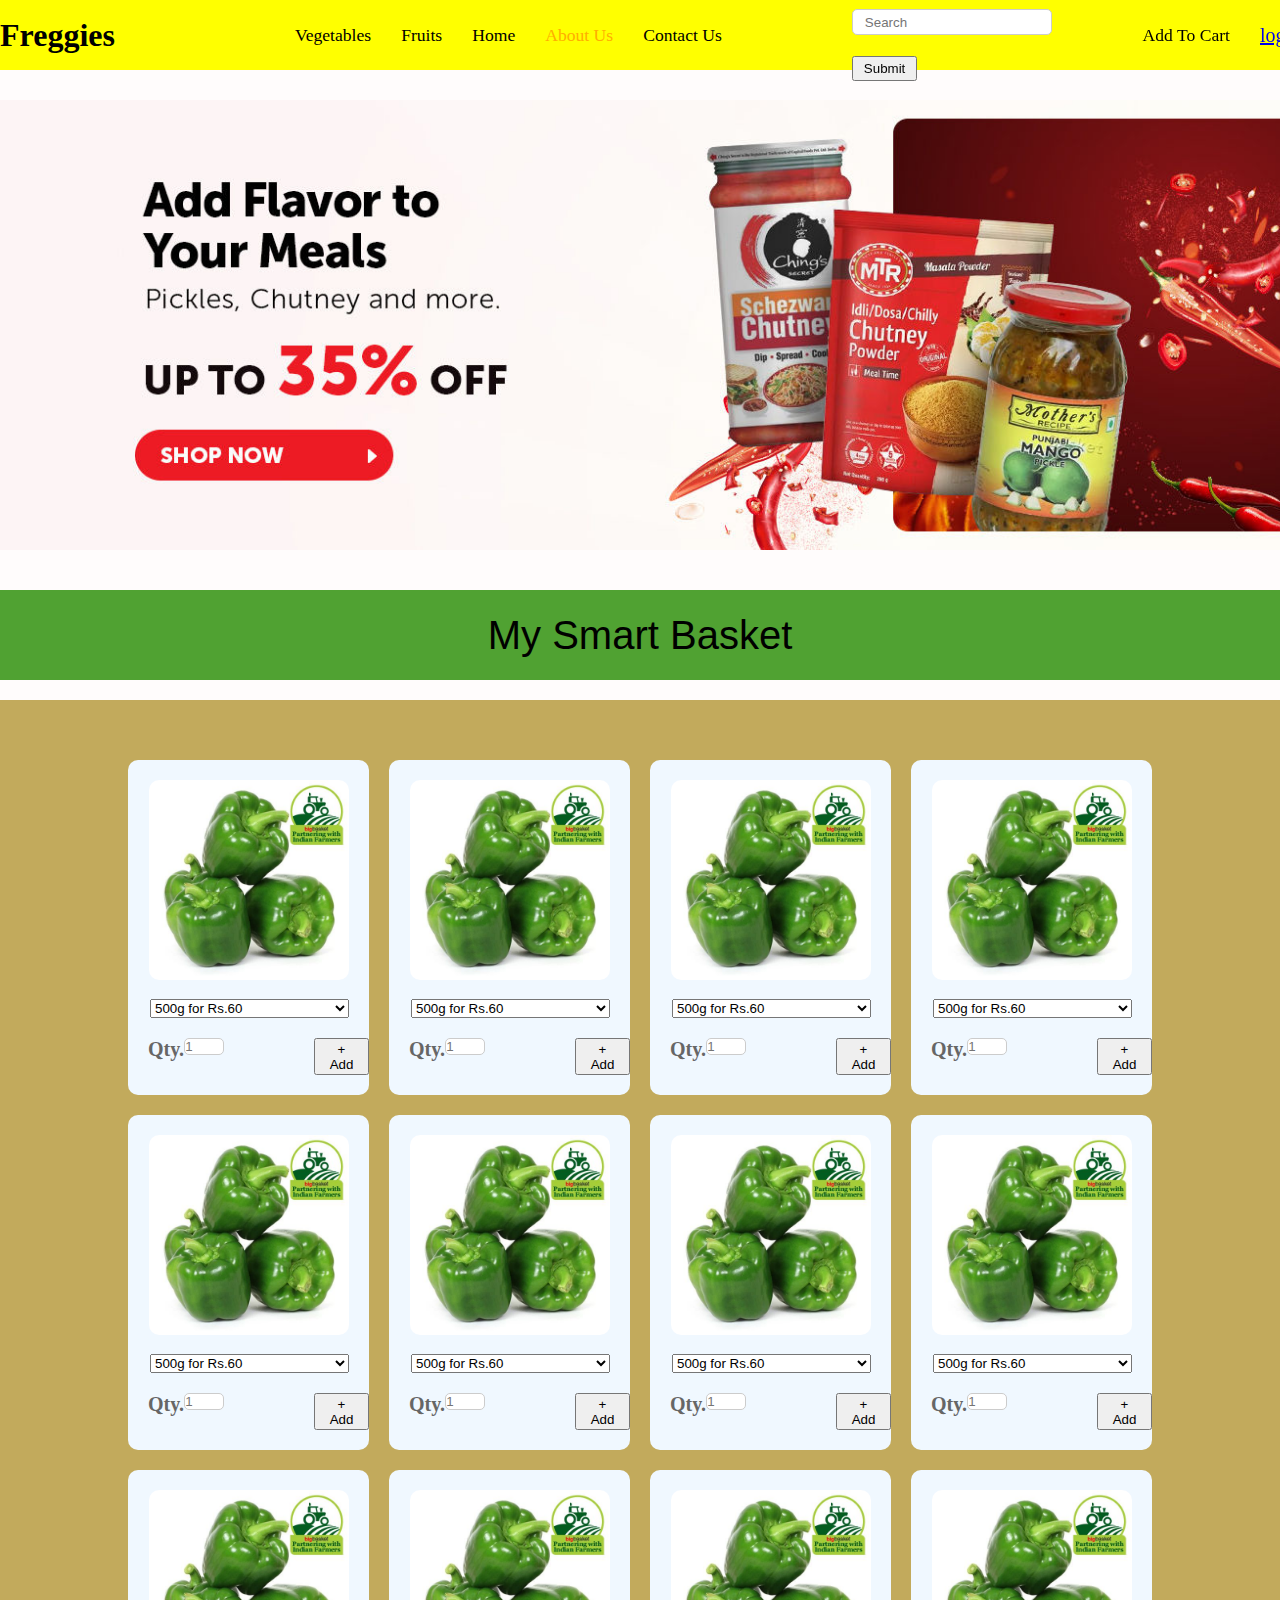
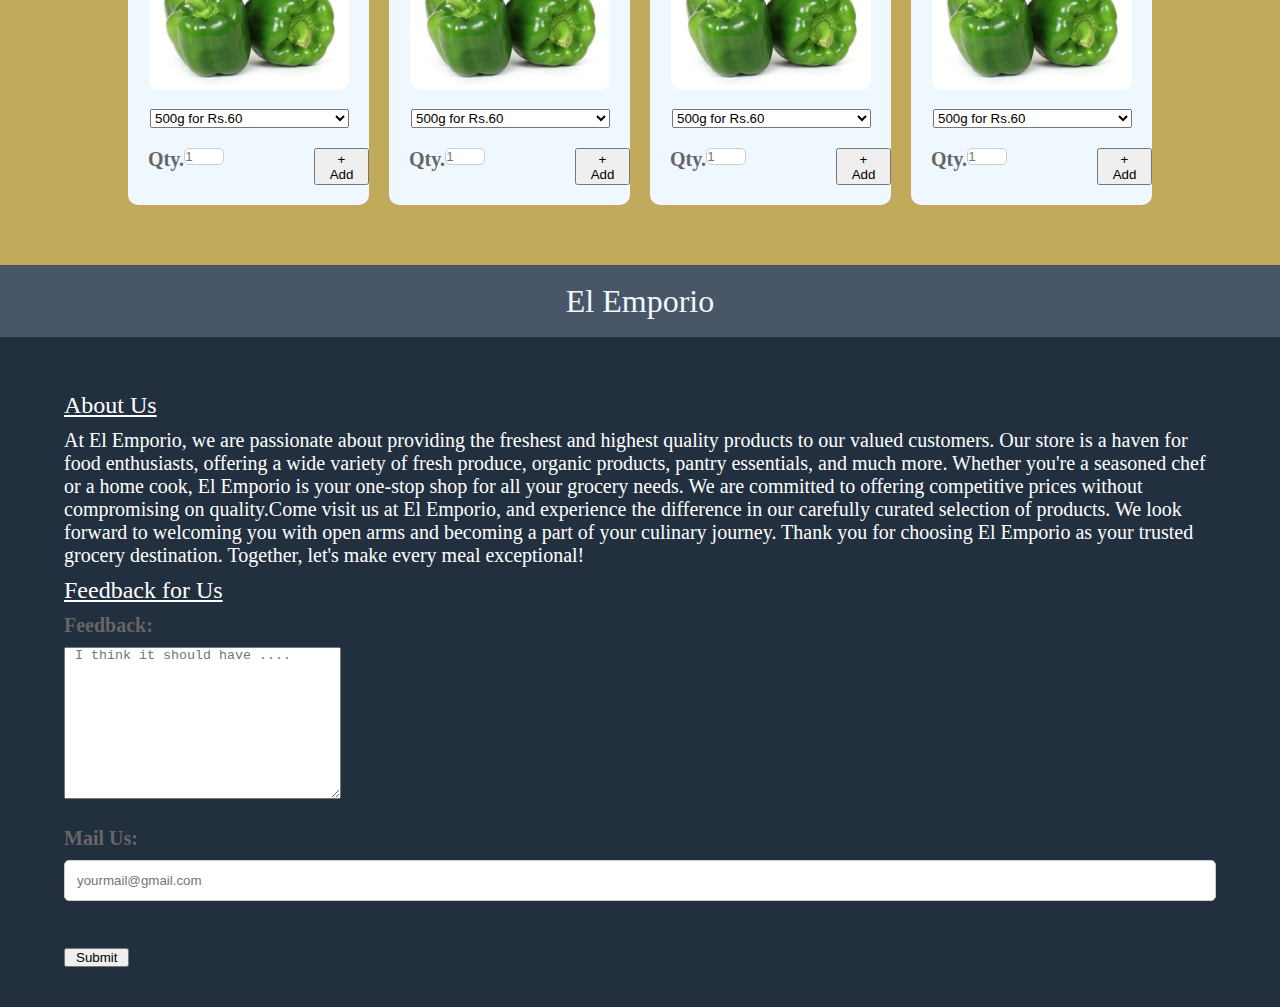
==== commit cb578115: "Merge pull request #4 from AnushkaNMishra/workspace" ====
--- a/index.html
+++ b/index.html
@@ -11,9 +11,10 @@
     <header>
       <nav class="navbar">
         <ul class="header-lists">
-          <li class="header-list" id="logo"><b>Freggiesssszzz1239209580934</b></li>
+          <li class="header-list" id="logo"><b>Freggies</b></li>
           <li class="header-list" id="veggie">Vegetables</li>
           <li class="header-list">Fruits</li>
+          <li class="header-list">Home</li>
           <li class="header-list"><a href="#about">About Us </a></li>
           <li class="header-list">Contact Us</li>
           <div class="search-utils">
@@ -21,7 +22,7 @@
             <button class="search-submit">Submit</button>
           </div>
           <li class="header-list">Add To Cart</li>
-          <img class="user-img" src="assets/user.png" alt="user" />
+          <a href="login.html" img class="user-img" src="assets/user.png" alt="user" >login</a>
         </ul>
       </nav>
     </header>
--- a/style.css
+++ b/style.css
@@ -10,20 +10,23 @@
 
 body {
   min-height: 100vh;
-  background-color: goldenrod;
+  background-color: rgb(255, 252, 252);
+  font-size: 20px;
+  font-family: cursive;
 }
 
 .navbar {
   min-height: 50px;
-  background-color: gray;
-  color: aliceblue;
+  background-color: rgb(255, 255, 0);
+  color: rgb(0, 0, 0);
   position: fixed;
   top: 0;
+  z-index: 1;
   width: 100%;
 }
 
 .header-lists {
-  height: 50px;
+  height: 70px;
   display: flex;
   flex-direction: row;
   gap: 1.5em;
@@ -34,6 +37,7 @@
 
 .search-utils {
   margin-left: 100px;
+  padding-top: 20px;
 }
 
 .searchbar {
@@ -47,7 +51,7 @@
 }
 
 .header-list a {
-  color: aliceblue;
+  color: rgb(255, 174, 0);
   text-decoration: none;
 }
 
@@ -74,9 +78,9 @@
 }
 
 .hero {
-  margin-top: 70px;
+  margin-top: 100px;
   height: 50vh;
-  background-color: bisque;
+  background-color: rgb(80,162,50);
   display: flex;
   justify-content: center;
   align-items: center;
@@ -87,17 +91,18 @@
 
 .basket-title {
   height: 10vh;
-  background-color: burlywood;
-  display: flex;
-  justify-content: center;
-  align-items: center;
-  font-size: 2rem;
+  background-color: rgb(80,162,50);
+  display: flex;
+  justify-content: center;
+  align-items: center;
+  font-size: 40px;
   margin-top: 40px;
+  font-family: 'Lucida Sans', 'Lucida Sans Regular', 'Lucida Grande', 'Lucida Sans Unicode', Geneva, Verdana, sans-serif;
 }
 
 .basket {
-  height: 170vh;
-  background-color: blanchedalmond;
+  min-height: 70vh;
+  background-color: rgb(194, 170, 92);
   margin-top: 20px;
   display: flex;
   justify-content: center;
@@ -108,7 +113,7 @@
   display: grid;
   grid-template-columns: 1fr 1fr 1fr 1fr;
   gap: 1em;
-  margin: 60px;
+  margin: 60px 0;
   overflow: hidden;
 }
 
@@ -142,7 +147,7 @@
 }
 
 .veggie-add-container {
-  margin-top: 10px;
+  margin: 20px 0;
   display: flex;
 }
 
@@ -183,3 +188,101 @@
   text-decoration: underline;
   margin: 10px 0px;
 }
+
+input, textarea, button{
+  padding: 0 10px;
+}
+
+.basket input{
+  padding: 0;
+}
+
+  
+
+
+
+
+
+
+
+
+
+
+
+
+
+
+#login-body {
+  display: flex;
+  justify-content: center;
+  align-items: center;
+  height: 100vh;
+  margin: 0;
+  background-image: linear-gradient(to bottom right, #4CAF50, #2196F3);
+}
+
+.login-container {
+  width: 350px;
+  padding: 40px;
+  background-color: #fff;
+  border-radius: 10px;
+  box-shadow: 0 4px 10px rgba(0, 0, 0, 0.2);
+}
+
+h1 {
+  text-align: center;
+  margin-bottom: 30px;
+  color: #444;
+}
+
+label {
+  display: block;
+  margin-bottom: 10px;
+  font-weight: bold;
+  color: #666;
+}
+
+input {
+  width: 100%;
+  padding: 12px;
+  margin-bottom: 20px;
+  border: 1px solid #ccc;
+  border-radius: 5px;
+}
+
+input:focus {
+  outline: none;
+  border-color: #4CAF50;
+}
+
+#button-login {
+  width: 100%;
+  padding: 14px;
+  background-color: #4CAF50;
+  color: white;
+  border: none;
+  border-radius: 5px;
+  cursor: pointer;
+  transition: background-color 0.3s;
+}
+
+button:hover {
+  background-color: #45a049;
+}
+
+button:active {
+  background-color: #3e9142;
+}
+
+button:focus {
+  outline: none;
+}
+
+button:disabled {
+  background-color: #ccc;
+  cursor: not-allowed;
+}
+
+button:disabled:hover {
+  background-color: #ccc;
+}
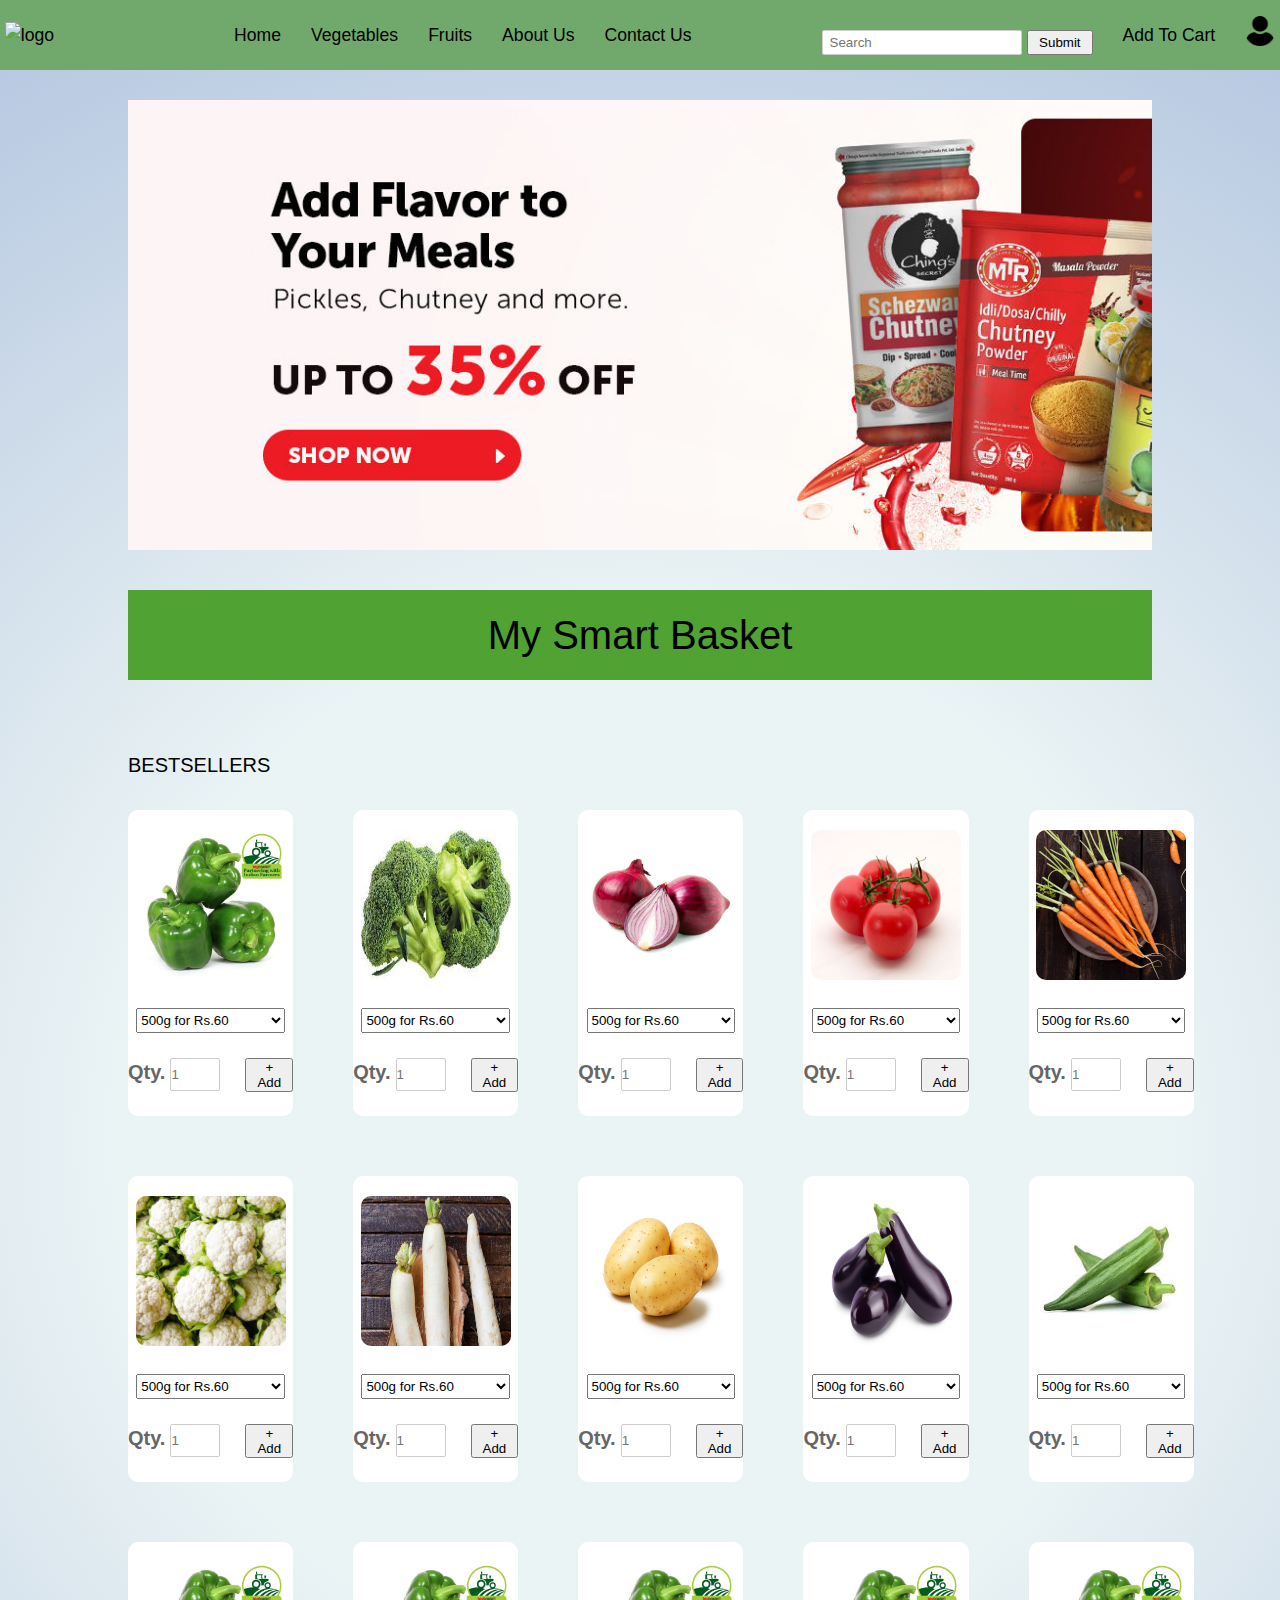
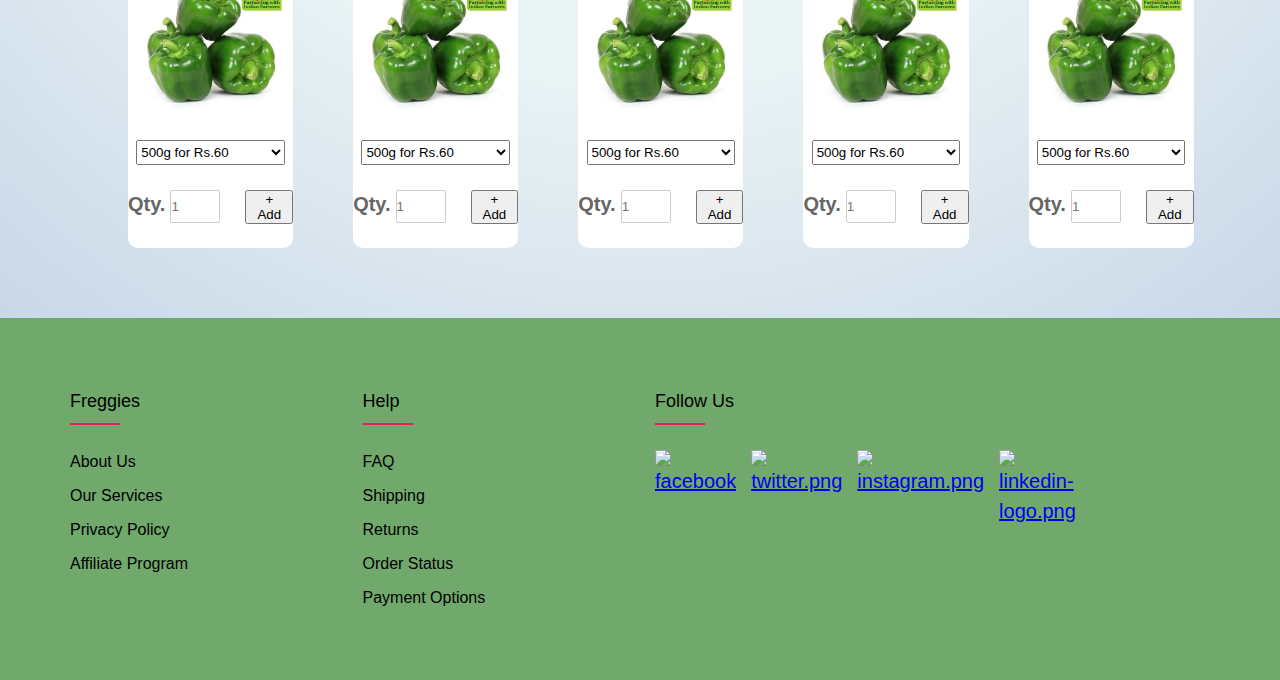
==== commit cdcb5683: "changes done" ====
--- a/index.html
+++ b/index.html
@@ -11,374 +11,497 @@
     <header>
       <nav class="navbar">
         <ul class="header-lists">
-          <li class="header-list" id="logo"><b>Freggies</b></li>
-          <li class="header-list" id="veggie">Vegetables</li>
+          <li class="header-list">
+            <img id="logo-img" src="assets/logo.jpg" alt="logo" />
+          </li>
+          <li class="header-list" id="veggie"><a href="index.html">Home</a></li>
+          <li class="header-list" >Vegetables</li>
           <li class="header-list">Fruits</li>
-          <li class="header-list">Home</li>
+          
           <li class="header-list"><a href="#about">About Us </a></li>
-          <li class="header-list">Contact Us</li>
+          <li class="header-list"><a href="#contact">Contact Us </a></li>
           <div class="search-utils">
             <input type="text" placeholder="Search" class="searchbar" />
             <button class="search-submit">Submit</button>
           </div>
           <li class="header-list">Add To Cart</li>
-          <a href="login.html" img class="user-img" src="assets/user.png" alt="user" >login</a>
+          <a href="login.html">
+            <img id="user-pic" src="assets/user.png" alt="user" />
+          </a>
         </ul>
       </nav>
     </header>
     <main>
-      <div class="hero"></div>
-      <div class="basket-title">My Smart Basket</div>
-      <div class="basket">
-        <div class="basket-wrapper">
-          <div class="veggie-card">
-            <div class="veggie-img-container">
-              <img
-                class="veggie-img"
-                src="assets/capsicum.jpg"
-                alt="capsicum"
-              />
-            </div>
-            <div class="veggie-content">
-              <select class="veggie-type">
-                <option value="t1">500g for Rs.60</option>
-                <option value="t2">1kg for Rs.100</option>
-                <option value="t3">2kg for Rs.150</option>
-              </select>
-              <div class="veggie-add-container">
-                <label for="qty">Qty. </label>
-                <input
-                  class="veggie-qty"
-                  name="qty"
-                  placeholder="1"
-                  type="number"
-                />
-                <button>+ Add</button>
+      <div class="main-wrapper">
+        <div class="hero"></div>
+        <div class="basket-title">My Smart Basket</div>
+        <div class="basket">
+          <div class="best-offers">
+            <div class="offer-title">Bestsellers</div>
+            <div class="offer-cards">
+              <div class="veggie-card">
+                <div class="veggie-img-container">
+                  <img
+                    class="veggie-img"
+                    src="assets/capsicum.jpg"
+                    alt="capsicum"
+                  />
+                </div>
+                <div class="veggie-content">
+                  <select class="veggie-type">
+                    <option value="t1">500g for Rs.60</option>
+                    <option value="t2">1kg for Rs.100</option>
+                    <option value="t3">2kg for Rs.150</option>
+                  </select>
+                  <div class="veggie-add-container">
+                    <div class="qty-wrapper">
+                      <label for="qty">Qty. </label>
+                      <input
+                        class="veggie-qty"
+                        name="qty"
+                        placeholder="1"
+                        type="number"
+                      />
+                    </div>
+                    <button>+ Add</button>
+                  </div>
+                </div>
+              </div>
+              <div class="veggie-card">
+                <div class="veggie-img-container">
+                  <img
+                    class="veggie-img"
+                    src="brokli.jpeg"
+                    alt="capsicum"
+                  />
+                </div>
+                <div class="veggie-content">
+                  <select class="veggie-type">
+                    <option value="t1">500g for Rs.60</option>
+                    <option value="t2">1kg for Rs.100</option>
+                    <option value="t3">2kg for Rs.150</option>
+                  </select>
+                  <div class="veggie-add-container">
+                    <div class="qty-wrapper">
+                      <label for="qty">Qty. </label>
+                      <input
+                        class="veggie-qty"
+                        name="qty"
+                        placeholder="1"
+                        type="number"
+                      />
+                    </div>
+                    <button>+ Add</button>
+                  </div>
+                </div>
+              </div>
+              <div class="veggie-card">
+                <div class="veggie-img-container">
+                  <img
+                    class="veggie-img"
+                    src="onion.jpg"
+                    alt="capsicum"
+                  />
+                </div>
+                <div class="veggie-content">
+                  <select class="veggie-type">
+                    <option value="t1">500g for Rs.60</option>
+                    <option value="t2">1kg for Rs.100</option>
+                    <option value="t3">2kg for Rs.150</option>
+                  </select>
+                  <div class="veggie-add-container">
+                    <div class="qty-wrapper">
+                      <label for="qty">Qty. </label>
+                      <input
+                        class="veggie-qty"
+                        name="qty"
+                        placeholder="1"
+                        type="number"
+                      />
+                    </div>
+                    <button>+ Add</button>
+                  </div>
+                </div>
+              </div>
+              <div class="veggie-card">
+                <div class="veggie-img-container">
+                  <img
+                    class="veggie-img"
+                    src="tomato.jpg"
+                    alt="capsicum"
+                  />
+                </div>
+                <div class="veggie-content">
+                  <select class="veggie-type">
+                    <option value="t1">500g for Rs.60</option>
+                    <option value="t2">1kg for Rs.100</option>
+                    <option value="t3">2kg for Rs.150</option>
+                  </select>
+                  <div class="veggie-add-container">
+                    <div class="qty-wrapper">
+                      <label for="qty">Qty. </label>
+                      <input
+                        class="veggie-qty"
+                        name="qty"
+                        placeholder="1"
+                        type="number"
+                      />
+                    </div>
+                    <button>+ Add</button>
+                  </div>
+                </div>
+              </div>
+              <div class="veggie-card">
+                <div class="veggie-img-container">
+                  <img
+                    class="veggie-img"
+                    src="carrot.jpg"
+                    alt="capsicum"
+                  />
+                </div>
+                <div class="veggie-content">
+                  <select class="veggie-type">
+                    <option value="t1">500g for Rs.60</option>
+                    <option value="t2">1kg for Rs.100</option>
+                    <option value="t3">2kg for Rs.150</option>
+                  </select>
+                  <div class="veggie-add-container">
+                    <div class="qty-wrapper">
+                      <label for="qty">Qty. </label>
+                      <input
+                        class="veggie-qty"
+                        name="qty"
+                        placeholder="1"
+                        type="number"
+                      />
+                    </div>
+                    <button>+ Add</button>
+                  </div>
+                </div>
               </div>
             </div>
           </div>
-          <div class="veggie-card">
-            <div class="veggie-img-container">
-              <img
-                class="veggie-img"
-                src="assets/capsicum.jpg"
-                alt="capsicum"
-              />
-            </div>
-            <div class="veggie-content">
-              <select class="veggie-type">
-                <option value="t1">500g for Rs.60</option>
-                <option value="t2">1kg for Rs.100</option>
-                <option value="t3">2kg for Rs.150</option>
-              </select>
-              <div class="veggie-add-container">
-                <label for="qty">Qty. </label>
-                <input
-                  class="veggie-qty"
-                  name="qty"
-                  placeholder="1"
-                  type="number"
-                />
-                <button>+ Add</button>
-              </div>
-            </div>
-          </div>
-          <div class="veggie-card">
-            <div class="veggie-img-container">
-              <img
-                class="veggie-img"
-                src="assets/capsicum.jpg"
-                alt="capsicum"
-              />
-            </div>
-            <div class="veggie-content">
-              <select class="veggie-type">
-                <option value="t1">500g for Rs.60</option>
-                <option value="t2">1kg for Rs.100</option>
-                <option value="t3">2kg for Rs.150</option>
-              </select>
-              <div class="veggie-add-container">
-                <label for="qty">Qty. </label>
-                <input
-                  class="veggie-qty"
-                  name="qty"
-                  placeholder="1"
-                  type="number"
-                />
-                <button>+ Add</button>
-              </div>
-            </div>
-          </div>
-          <div class="veggie-card">
-            <div class="veggie-img-container">
-              <img
-                class="veggie-img"
-                src="assets/capsicum.jpg"
-                alt="capsicum"
-              />
-            </div>
-            <div class="veggie-content">
-              <select class="veggie-type">
-                <option value="t1">500g for Rs.60</option>
-                <option value="t2">1kg for Rs.100</option>
-                <option value="t3">2kg for Rs.150</option>
-              </select>
-              <div class="veggie-add-container">
-                <label for="qty">Qty. </label>
-                <input
-                  class="veggie-qty"
-                  name="qty"
-                  placeholder="1"
-                  type="number"
-                />
-                <button>+ Add</button>
-              </div>
-            </div>
-          </div>
-          <div class="veggie-card">
-            <div class="veggie-img-container">
-              <img
-                class="veggie-img"
-                src="assets/capsicum.jpg"
-                alt="capsicum"
-              />
-            </div>
-            <div class="veggie-content">
-              <select class="veggie-type">
-                <option value="t1">500g for Rs.60</option>
-                <option value="t2">1kg for Rs.100</option>
-                <option value="t3">2kg for Rs.150</option>
-              </select>
-              <div class="veggie-add-container">
-                <label for="qty">Qty. </label>
-                <input
-                  class="veggie-qty"
-                  name="qty"
-                  placeholder="1"
-                  type="number"
-                />
-                <button>+ Add</button>
-              </div>
-            </div>
-          </div>
-          <div class="veggie-card">
-            <div class="veggie-img-container">
-              <img
-                class="veggie-img"
-                src="assets/capsicum.jpg"
-                alt="capsicum"
-              />
-            </div>
-            <div class="veggie-content">
-              <select class="veggie-type">
-                <option value="t1">500g for Rs.60</option>
-                <option value="t2">1kg for Rs.100</option>
-                <option value="t3">2kg for Rs.150</option>
-              </select>
-              <div class="veggie-add-container">
-                <label for="qty">Qty. </label>
-                <input
-                  class="veggie-qty"
-                  name="qty"
-                  placeholder="1"
-                  type="number"
-                />
-                <button>+ Add</button>
-              </div>
-            </div>
-          </div>
-          <div class="veggie-card">
-            <div class="veggie-img-container">
-              <img
-                class="veggie-img"
-                src="assets/capsicum.jpg"
-                alt="capsicum"
-              />
-            </div>
-            <div class="veggie-content">
-              <select class="veggie-type">
-                <option value="t1">500g for Rs.60</option>
-                <option value="t2">1kg for Rs.100</option>
-                <option value="t3">2kg for Rs.150</option>
-              </select>
-              <div class="veggie-add-container">
-                <label for="qty">Qty. </label>
-                <input
-                  class="veggie-qty"
-                  name="qty"
-                  placeholder="1"
-                  type="number"
-                />
-                <button>+ Add</button>
-              </div>
-            </div>
-          </div>
-          <div class="veggie-card">
-            <div class="veggie-img-container">
-              <img
-                class="veggie-img"
-                src="assets/capsicum.jpg"
-                alt="capsicum"
-              />
-            </div>
-            <div class="veggie-content">
-              <select class="veggie-type">
-                <option value="t1">500g for Rs.60</option>
-                <option value="t2">1kg for Rs.100</option>
-                <option value="t3">2kg for Rs.150</option>
-              </select>
-              <div class="veggie-add-container">
-                <label for="qty">Qty. </label>
-                <input
-                  class="veggie-qty"
-                  name="qty"
-                  placeholder="1"
-                  type="number"
-                />
-                <button>+ Add</button>
-              </div>
-            </div>
-          </div>
-          <div class="veggie-card">
-            <div class="veggie-img-container">
-              <img
-                class="veggie-img"
-                src="assets/capsicum.jpg"
-                alt="capsicum"
-              />
-            </div>
-            <div class="veggie-content">
-              <select class="veggie-type">
-                <option value="t1">500g for Rs.60</option>
-                <option value="t2">1kg for Rs.100</option>
-                <option value="t3">2kg for Rs.150</option>
-              </select>
-              <div class="veggie-add-container">
-                <label for="qty">Qty. </label>
-                <input
-                  class="veggie-qty"
-                  name="qty"
-                  placeholder="1"
-                  type="number"
-                />
-                <button>+ Add</button>
-              </div>
-            </div>
-          </div>
-          <div class="veggie-card">
-            <div class="veggie-img-container">
-              <img
-                class="veggie-img"
-                src="assets/capsicum.jpg"
-                alt="capsicum"
-              />
-            </div>
-            <div class="veggie-content">
-              <select class="veggie-type">
-                <option value="t1">500g for Rs.60</option>
-                <option value="t2">1kg for Rs.100</option>
-                <option value="t3">2kg for Rs.150</option>
-              </select>
-              <div class="veggie-add-container">
-                <label for="qty">Qty. </label>
-                <input
-                  class="veggie-qty"
-                  name="qty"
-                  placeholder="1"
-                  type="number"
-                />
-                <button>+ Add</button>
-              </div>
-            </div>
-          </div>
-          <div class="veggie-card">
-            <div class="veggie-img-container">
-              <img
-                class="veggie-img"
-                src="assets/capsicum.jpg"
-                alt="capsicum"
-              />
-            </div>
-            <div class="veggie-content">
-              <select class="veggie-type">
-                <option value="t1">500g for Rs.60</option>
-                <option value="t2">1kg for Rs.100</option>
-                <option value="t3">3kg for Rs.150</option>
-              </select>
-              <div class="veggie-add-container">
-                <label for="qty">Qty. </label>
-                <input
-                  class="veggie-qty"
-                  name="qty"
-                  placeholder="1"
-                  type="number"
-                />
-                <button>+ Add</button>
-              </div>
-            </div>
-          </div>
-          <div class="veggie-card">
-            <div class="veggie-img-container">
-              <img
-                class="veggie-img"
-                src="assets/capsicum.jpg"
-                alt="capsicum"
-              />
-            </div>
-            <div class="veggie-content">
-              <select class="veggie-type">
-                <option value="t1">500g for Rs.60</option>
-                <option value="t2">1kg for Rs.100</option>
-                <option value="t3">2kg for Rs.150</option>
-              </select>
-              <div class="veggie-add-container">
-                <label for="qty">Qty. </label>
-                <input
-                  class="veggie-qty"
-                  name="qty"
-                  placeholder="1"
-                  type="number"
-                />
-                <button>+ Add</button>
+          <div class="best-offers">
+            <div class="offer-cards">
+              <div class="veggie-card">
+                <div class="veggie-img-container">
+                  <img
+                    class="veggie-img"
+                    src="cauliflower.jpg"
+                    alt="capsicum"
+                  />
+                </div>
+                <div class="veggie-content">
+                  <select class="veggie-type">
+                    <option value="t1">500g for Rs.60</option>
+                    <option value="t2">1kg for Rs.100</option>
+                    <option value="t3">2kg for Rs.150</option>
+                  </select>
+                  <div class="veggie-add-container">
+                    <div class="qty-wrapper">
+                      <label for="qty">Qty. </label>
+                      <input
+                        class="veggie-qty"
+                        name="qty"
+                        placeholder="1"
+                        type="number"
+                      />
+                    </div>
+                    <button>+ Add</button>
+                  </div>
+                </div>
+              </div>
+              <div class="veggie-card">
+                <div class="veggie-img-container">
+                  <img
+                    class="veggie-img"
+                    src="radish.jpg"
+                    alt="capsicum"
+                  />
+                </div>
+                <div class="veggie-content">
+                  <select class="veggie-type">
+                    <option value="t1">500g for Rs.60</option>
+                    <option value="t2">1kg for Rs.100</option>
+                    <option value="t3">2kg for Rs.150</option>
+                  </select>
+                  <div class="veggie-add-container">
+                    <div class="qty-wrapper">
+                      <label for="qty">Qty. </label>
+                      <input
+                        class="veggie-qty"
+                        name="qty"
+                        placeholder="1"
+                        type="number"
+                      />
+                    </div>
+                    <button>+ Add</button>
+                  </div>
+                </div>
+              </div>
+              <div class="veggie-card">
+                <div class="veggie-img-container">
+                  <img
+                    class="veggie-img"
+                    src="potato.jpg"
+                    alt="capsicum"
+                  />
+                </div>
+                <div class="veggie-content">
+                  <select class="veggie-type">
+                    <option value="t1">500g for Rs.60</option>
+                    <option value="t2">1kg for Rs.100</option>
+                    <option value="t3">2kg for Rs.150</option>
+                  </select>
+                  <div class="veggie-add-container">
+                    <div class="qty-wrapper">
+                      <label for="qty">Qty. </label>
+                      <input
+                        class="veggie-qty"
+                        name="qty"
+                        placeholder="1"
+                        type="number"
+                      />
+                    </div>
+                    <button>+ Add</button>
+                  </div>
+                </div>
+              </div>
+              <div class="veggie-card">
+                <div class="veggie-img-container">
+                  <img
+                    class="veggie-img"
+                    src="brinjal.jpg"
+                    alt="capsicum"
+                  />
+                </div>
+                <div class="veggie-content">
+                  <select class="veggie-type">
+                    <option value="t1">500g for Rs.60</option>
+                    <option value="t2">1kg for Rs.100</option>
+                    <option value="t3">2kg for Rs.150</option>
+                  </select>
+                  <div class="veggie-add-container">
+                    <div class="qty-wrapper">
+                      <label for="qty">Qty. </label>
+                      <input
+                        class="veggie-qty"
+                        name="qty"
+                        placeholder="1"
+                        type="number"
+                      />
+                    </div>
+                    <button>+ Add</button>
+                  </div>
+                </div>
+              </div>
+              <div class="veggie-card">
+                <div class="veggie-img-container">
+                  <img
+                    class="veggie-img"
+                    src="ladyfinger.jpeg"
+                    alt="capsicum"
+                  />
+                </div>
+                <div class="veggie-content">
+                  <select class="veggie-type">
+                    <option value="t1">500g for Rs.60</option>
+                    <option value="t2">1kg for Rs.100</option>
+                    <option value="t3">2kg for Rs.150</option>
+                  </select>
+                  <div class="veggie-add-container">
+                    <div class="qty-wrapper">
+                      <label for="qty">Qty. </label>
+                      <input
+                        class="veggie-qty"
+                        name="qty"
+                        placeholder="1"
+                        type="number"
+                      />
+                    </div>
+                    <button>+ Add</button>
+                  </div>
+                </div>
+              </div>
+              <div class="veggie-card">
+                <div class="veggie-img-container">
+                  <img
+                    class="veggie-img"
+                    src="assets/capsicum.jpg"
+                    alt="capsicum"
+                  />
+                </div>
+                <div class="veggie-content">
+                  <select class="veggie-type">
+                    <option value="t1">500g for Rs.60</option>
+                    <option value="t2">1kg for Rs.100</option>
+                    <option value="t3">2kg for Rs.150</option>
+                  </select>
+                  <div class="veggie-add-container">
+                    <div class="qty-wrapper">
+                      <label for="qty">Qty. </label>
+                      <input
+                        class="veggie-qty"
+                        name="qty"
+                        placeholder="1"
+                        type="number"
+                      />
+                    </div>
+                    <button>+ Add</button>
+                  </div>
+                </div>
+              </div>
+              <div class="veggie-card">
+                <div class="veggie-img-container">
+                  <img
+                    class="veggie-img"
+                    src="assets/capsicum.jpg"
+                    alt="capsicum"
+                  />
+                </div>
+                <div class="veggie-content">
+                  <select class="veggie-type">
+                    <option value="t1">500g for Rs.60</option>
+                    <option value="t2">1kg for Rs.100</option>
+                    <option value="t3">2kg for Rs.150</option>
+                  </select>
+                  <div class="veggie-add-container">
+                    <div class="qty-wrapper">
+                      <label for="qty">Qty. </label>
+                      <input
+                        class="veggie-qty"
+                        name="qty"
+                        placeholder="1"
+                        type="number"
+                      />
+                    </div>
+                    <button>+ Add</button>
+                  </div>
+                </div>
+              </div>
+              <div class="veggie-card">
+                <div class="veggie-img-container">
+                  <img
+                    class="veggie-img"
+                    src="assets/capsicum.jpg"
+                    alt="capsicum"
+                  />
+                </div>
+                <div class="veggie-content">
+                  <select class="veggie-type">
+                    <option value="t1">500g for Rs.60</option>
+                    <option value="t2">1kg for Rs.100</option>
+                    <option value="t3">2kg for Rs.150</option>
+                  </select>
+                  <div class="veggie-add-container">
+                    <div class="qty-wrapper">
+                      <label for="qty">Qty. </label>
+                      <input
+                        class="veggie-qty"
+                        name="qty"
+                        placeholder="1"
+                        type="number"
+                      />
+                    </div>
+                    <button>+ Add</button>
+                  </div>
+                </div>
+              </div>
+              <div class="veggie-card">
+                <div class="veggie-img-container">
+                  <img
+                    class="veggie-img"
+                    src="assets/capsicum.jpg"
+                    alt="capsicum"
+                  />
+                </div>
+                <div class="veggie-content">
+                  <select class="veggie-type">
+                    <option value="t1">500g for Rs.60</option>
+                    <option value="t2">1kg for Rs.100</option>
+                    <option value="t3">2kg for Rs.150</option>
+                  </select>
+                  <div class="veggie-add-container">
+                    <div class="qty-wrapper">
+                      <label for="qty">Qty. </label>
+                      <input
+                        class="veggie-qty"
+                        name="qty"
+                        placeholder="1"
+                        type="number"
+                      />
+                    </div>
+                    <button>+ Add</button>
+                  </div>
+                </div>
+              </div>
+              <div class="veggie-card">
+                <div class="veggie-img-container">
+                  <img
+                    class="veggie-img"
+                    src="assets/capsicum.jpg"
+                    alt="capsicum"
+                  />
+                </div>
+                <div class="veggie-content">
+                  <select class="veggie-type">
+                    <option value="t1">500g for Rs.60</option>
+                    <option value="t2">1kg for Rs.100</option>
+                    <option value="t3">2kg for Rs.150</option>
+                  </select>
+                  <div class="veggie-add-container">
+                    <div class="qty-wrapper">
+                      <label for="qty">Qty. </label>
+                      <input
+                        class="veggie-qty"
+                        name="qty"
+                        placeholder="1"
+                        type="number"
+                      />
+                    </div>
+                    <button>+ Add</button>
+                  </div>
+                </div>
               </div>
             </div>
           </div>
         </div>
       </div>
     </main>
-    <footer>
-      <div class="footer-title">El Emporio</div>
-      <div class="footer-content">
-        <div class="footer-content-container">
-          <div class="footer-content-title" id="about">About Us</div>
-          <p>
-            At El Emporio, we are passionate about providing the freshest and
-            highest quality products to our valued customers. Our store is a
-            haven for food enthusiasts, offering a wide variety of fresh
-            produce, organic products, pantry essentials, and much more. Whether
-            you're a seasoned chef or a home cook, El Emporio is your one-stop
-            shop for all your grocery needs. We are committed to offering
-            competitive prices without compromising on quality.Come visit us at
-            El Emporio, and experience the difference in our carefully curated
-            selection of products. We look forward to welcoming you with open
-            arms and becoming a part of your culinary journey. Thank you for
-            choosing El Emporio as your trusted grocery destination. Together,
-            let's make every meal exceptional!
-          </p>
-          <div class="footer-content-title">Feedback for Us</div>
-          <div class="feedback">
-            <label for="fedback-text">Feedback: </label>
-            <textarea class="feedback-text" name="fedback-text" cols="30" rows="10" placeholder="I think it should have ...."></textarea>
-            <br />
-            <br />
-            <label for="contact">Mail Us: </label>
-            <input name="contact" type="email" placeholder="yourmail@gmail.com" />
-            <br />
-            <br />
-            <button>Submit</button>
+    <footer class="footer">
+      <div class="container">
+        <div class="row">
+          <div class="footer-col">
+            <h4>Freggies</h4>
+            <ul>
+              <li><a href="#">About us</a></li>
+              <li><a href="#">Our services</a></li>
+              <li><a href="#">Privacy policy</a></li>
+              <li><a href="#">Affiliate program</a></li>
+            </ul>
+          </div>
+          <div class="footer-col">
+            <h4>Help</h4>
+            <ul>
+              <li><a href="#">FAQ</a></li>
+              <li><a href="#">shipping</a></li>
+              <li><a href="#">returns</a></li>
+              <li><a href="#">order status</a></li>
+              <li><a href="#">payment options</a></li>
+            </ul>
+          </div>
+          <div class="footer-col">
+            <h4>follow us</h4>
+            <div class="social-links">
+              <a href="#"><img src="assets/facebook.png" alt="facebook" /> </a>
+              <a href="#"><img src="assets/twitter.png" alt="twitter.png" /></a>
+              <a href="#"><img src="assets/instagram.png" alt="instagram.png" /></a>
+              <a href="#"><img src="assets/linkedin-logo.png" alt="linkedin-logo.png" /></a>
+            </div>
           </div>
         </div>
       </div>
-    </footer>
+   </footer>
+ 
   </body>
 </html>
--- a/style.css
+++ b/style.css
@@ -10,14 +10,51 @@
 
 body {
   min-height: 100vh;
-  background-color: rgb(255, 252, 252);
+  background: hsla(186, 33%, 94%, 1);
+
+  background: radial-gradient(
+    circle,
+    hsla(186, 33%, 94%, 1) 40%,
+    hsla(216, 41%, 79%, 1) 100%
+  );
+
+  background: -moz-radial-gradient(
+    circle,
+    hsla(186, 33%, 94%, 1) 40%,
+    hsla(216, 41%, 79%, 1) 100%
+  );
+
+  background: -webkit-radial-gradient(
+    circle,
+    hsla(186, 33%, 94%, 1) 40%,
+    hsla(216, 41%, 79%, 1) 100%
+  );
+
+  filter: progid: DXImageTransform.Microsoft.gradient( startColorstr="#ebf4f5", endColorstr="#b5c6e0", GradientType=1 );
   font-size: 20px;
   font-family: cursive;
 }
 
+ul {
+  list-style-type: none;
+}
+
+#logo-img {
+  width: 130px;
+}
+
+.main-wrapper {
+  width: 80%;
+  margin: 0px auto;
+}
+
+#user-pic {
+  width: 30px;
+}
+
 .navbar {
   min-height: 50px;
-  background-color: rgb(255, 255, 0);
+  background-color: #71a96c;
   color: rgb(0, 0, 0);
   position: fixed;
   top: 0;
@@ -51,7 +88,7 @@
 }
 
 .header-list a {
-  color: rgb(255, 174, 0);
+  color: black;
   text-decoration: none;
 }
 
@@ -80,7 +117,7 @@
 .hero {
   margin-top: 100px;
   height: 50vh;
-  background-color: rgb(80,162,50);
+  background-color: rgb(80, 162, 50);
   display: flex;
   justify-content: center;
   align-items: center;
@@ -91,38 +128,53 @@
 
 .basket-title {
   height: 10vh;
-  background-color: rgb(80,162,50);
+  background-color: rgb(80, 162, 50);
   display: flex;
   justify-content: center;
   align-items: center;
   font-size: 40px;
   margin-top: 40px;
-  font-family: 'Lucida Sans', 'Lucida Sans Regular', 'Lucida Grande', 'Lucida Sans Unicode', Geneva, Verdana, sans-serif;
+  font-family: "Lucida Sans", "Lucida Sans Regular", "Lucida Grande",
+    "Lucida Sans Unicode", Geneva, Verdana, sans-serif;
 }
 
 .basket {
   min-height: 70vh;
-  background-color: rgb(194, 170, 92);
-  margin-top: 20px;
-  display: flex;
-  justify-content: center;
-}
-
-.basket-wrapper {
-  width: 80%;
+  background-color: inherit;
+  margin: 60px 0;
+  display: flex;
+  flex-direction: column;
+  gap: 40px;
+  justify-content: center;
+}
+
+.best-offers {
+  margin: 10px 0;
+  display: flex;
+  flex-direction: column;
+  gap: 30px;
+}
+
+.offer-cards {
   display: grid;
-  grid-template-columns: 1fr 1fr 1fr 1fr;
-  gap: 1em;
-  margin: 60px 0;
-  overflow: hidden;
-}
-
+  grid-template-columns: repeat(5, 1fr);
+  justify-content: space-evenly;
+  gap: 60px;
+}
+
+.offer-title{
+  text-transform: uppercase;
+}
 .veggie-card {
   display: flex;
   flex-direction: column;
-  background-color: aliceblue;
+  background-color: #fffaff;
   align-items: center;
   border-radius: 10px;
+  max-width: 200px;
+  min-height: 300px;
+  background-color: white;
+  gap: 20px;
 }
 
 .veggie-card:hover {
@@ -132,28 +184,41 @@
 
 .veggie-img {
   margin-top: 20px;
-  width: 200px;
+  min-height: 150px;
+  width: 150px;
   border-radius: 10px;
 }
 
 .veggie-content {
-  margin-top: 10px;
-  margin-left: 20px;
+  display: flex;
+  justify-content: center;
+  flex-direction: column;
+  align-items: center;
 }
 
 .veggie-type {
   width: 90%;
-  margin-left: 2px;
+  height: 25px;
 }
 
 .veggie-add-container {
   margin: 20px 0;
   display: flex;
+  justify-content: center;
+  align-items: center;
+  width: 70%;
+  gap: 20px;
+}
+
+.qty-wrapper {
+  display: flex;
+  align-items: center;
 }
 
 .veggie-qty {
-  width: 20%;
-  margin-right: 90px;
+  height: 33px;
+  width: 50px;
+  margin: 5px;
 }
 
 .footer-title {
@@ -189,76 +254,137 @@
   margin: 10px 0px;
 }
 
-input, textarea, button{
+input,
+textarea,
+button {
   padding: 0 10px;
 }
 
-.basket input{
+.basket input {
   padding: 0;
 }
 
+.footer-wrapper {
+  width: 80%;
+  margin: 70px 0px 0px 20%;
+}
+
+.footer-links {
+  display: flex;
+  gap: 15em;
+}
+
+.section-content {
+  margin: 20px 0px;
+  display: flex;
+  gap: 5rem;
+}
+
+.footer-block li {
+  margin: 6px 0px;
+}
+
+.footer-end {
+  margin: 40px 0 0 0;
+  background-color: #71a96c;
+  min-height: 50vh;
+  display: flex;
+  justify-content: center;
+  align-items: center;
+  flex-direction: column;
+  gap: 3rem;
+}
+
+.footer-icons img {
+  width: 30px;
+  margin: 0px 10px;
+  cursor: pointer;
+}
+
+.footer-icons img:hover {
+  scale: calc(1.2);
+}
+
+.footer-social {
+  display: flex;
+  align-items: center;
+  justify-content: center;
+}
+.social-links {
+  display:flex;
+  gap:15px;
+}
+.social-links img  {
+width: 30px;
+
+}
+.social-links img:hover  {
+ scale:calc(1.2);
   
-
-
-
-
-
-
-
-
-
-
-
-
-
+  }
+/* LOGIN STYLES */
 
 #login-body {
   display: flex;
   justify-content: center;
   align-items: center;
-  height: 100vh;
+  min-height: 100vh;
   margin: 0;
-  background-image: linear-gradient(to bottom right, #4CAF50, #2196F3);
-}
+  background-image: linear-gradient(to bottom right, #4caf50, #2196f3);
+}
+
+
 
 .login-container {
-  width: 350px;
-  padding: 40px;
+  width: 600px;
+  padding: 30px;
+  margin-top: 30px;
   background-color: #fff;
   border-radius: 10px;
   box-shadow: 0 4px 10px rgba(0, 0, 0, 0.2);
 }
 
+.register-container {
+  width: 600px;
+  padding: 30px;
+  margin-top: 15vh;
+  margin-bottom: 10vh;
+  background-color: #fff;
+  border-radius: 10px;
+  box-shadow: 0 4px 10px rgba(0, 0, 0, 0.2);
+}
+
 h1 {
   text-align: center;
-  margin-bottom: 30px;
+  margin-bottom: 20px;
   color: #444;
 }
 
 label {
   display: block;
-  margin-bottom: 10px;
+  margin-bottom: 5px;
   font-weight: bold;
   color: #666;
 }
 
 input {
   width: 100%;
-  padding: 12px;
-  margin-bottom: 20px;
+  height:50px;
+  padding: 7px;
+  margin-bottom: 10px;
   border: 1px solid #ccc;
-  border-radius: 5px;
+  border-radius: 2px;
 }
 
 input:focus {
   outline: none;
-  border-color: #4CAF50;
+  border-color: #4caf50;
 }
 
 #button-login {
   width: 100%;
   padding: 14px;
-  background-color: #4CAF50;
+  background-color: #4caf50;
   color: white;
   border: none;
   border-radius: 5px;
@@ -286,3 +412,120 @@
 button:disabled:hover {
   background-color: #ccc;
 }
+
+
+
+
+/* Footer style*/
+
+/*@import url('https://fonts.googleapis.com/css2?family=Poppins:wght@300;400;500;600;700&display=swap');*/
+body{
+	line-height: 1.5;
+	font-family: 'Poppins', sans-serif;
+}
+*{
+	margin:0;
+	padding:0;
+	box-sizing: border-box;
+}
+.container{
+	max-width: 1170px;
+	margin:auto;
+}
+.row{
+	display: flex;
+	flex-wrap: wrap;
+}
+ul{
+	list-style: none;
+}
+.footer{
+	background-color: #71a96c;
+    padding: 70px 0;
+}
+
+.register-footer{
+  background-color: #71a96c;
+    padding: 70px 0;
+}
+.footer-col{
+   width: 25%;
+   padding: 0 15px;
+}
+.footer-col h4{
+	font-size: 18px;
+	color: black;
+	text-transform: capitalize;
+	margin-bottom: 35px;
+	font-weight: 500;
+	position: relative;
+}
+.footer-col h4::before{
+	content: '';
+	position: absolute;
+	left:0;
+	bottom: -10px;
+	background-color: #e91e63;
+	height: 2px;
+	box-sizing: border-box;
+	width: 50px;
+}
+.footer-col ul li:not(:last-child){
+	margin-bottom: 10px;
+}
+.footer-col ul li a{
+	font-size: 16px;
+	text-transform: capitalize;
+	color: black;
+	text-decoration: none;
+	font-weight: 300;
+	display: block;
+	transition: all 0.3s ease;
+}
+.footer-col ul li a:hover{
+	color: #ffffff;
+	padding-left: 8px;
+}/*
+.footer-col .social-links a{
+	display: inline-block;
+	height: 10px;
+	width: 10px;
+	background-color: rgba(255,255,255,0.2);
+	margin:0 10px 10px 0;
+	text-align: center;
+	line-height: 40px;
+	border-radius: 50%;
+	color: #ffffff;
+	transition: all 0.5s ease;
+}
+.footer-col .social-links a:hover{
+	color: #24262b;
+	background-color: #ffffff;
+}*/
+
+.footer-icons img {
+  width: 30px;
+  margin: 0px 10px;
+  cursor: pointer;
+}
+
+.footer-icons img:hover {
+  scale: calc(1.2);
+}
+
+/*responsive*/
+@media(max-width: 767px){
+  .footer-col{
+    width: 50%;
+    margin-bottom: 30px;
+}
+}
+@media(max-width: 574px){
+  .footer-col{
+    width: 100%;
+}
+}
+
+
+
+
